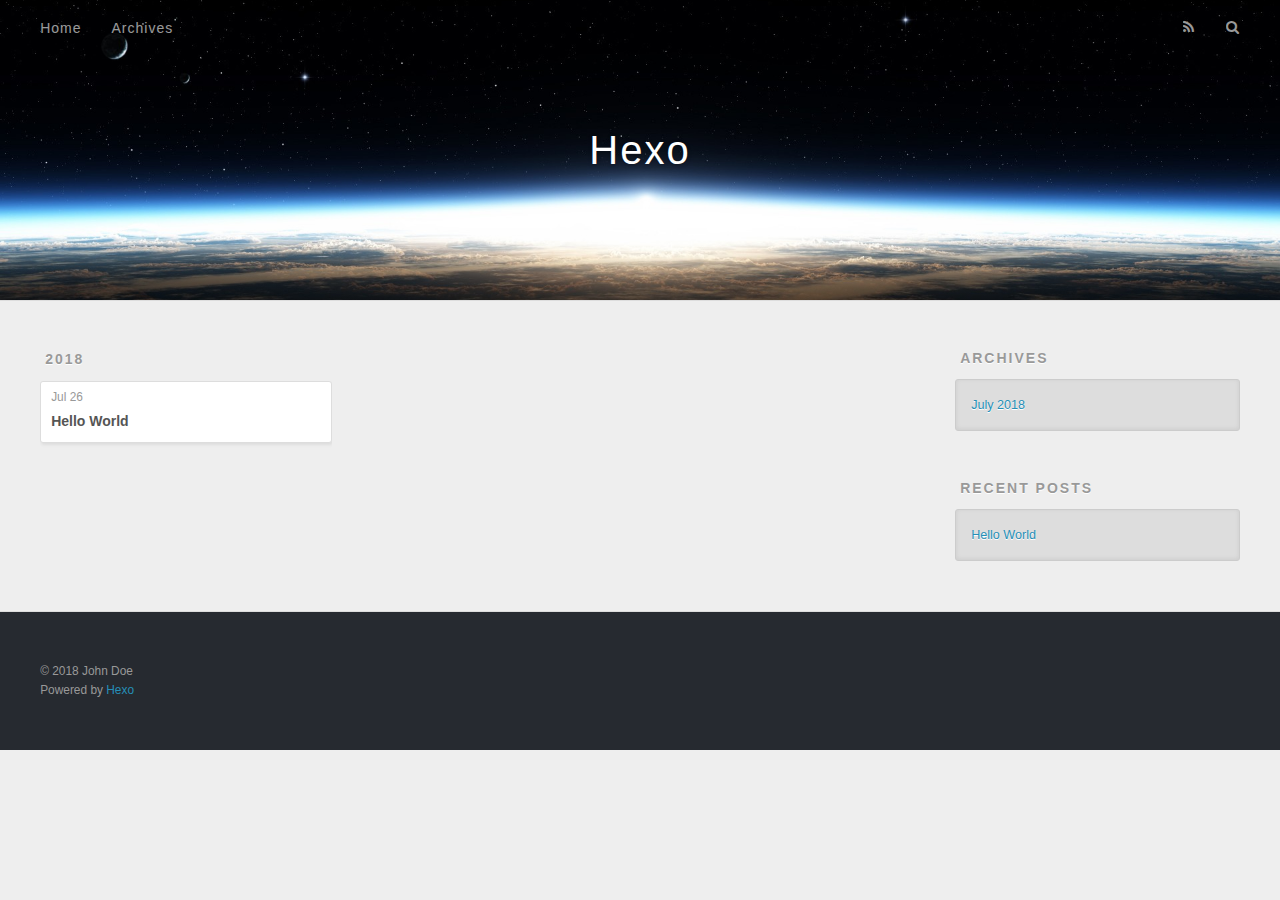
==== archives/index.html @ feec1587 "Site updated: 2018-07-26 15:42:51" ====
<!DOCTYPE html>
<html>
<head>
  <meta charset="utf-8">
  
  <title>Archives | Hexo</title>
  <meta name="viewport" content="width=device-width, initial-scale=1, maximum-scale=1">
  <meta property="og:type" content="website">
<meta property="og:title" content="Hexo">
<meta property="og:url" content="http://yoursite.com/archives/index.html">
<meta property="og:site_name" content="Hexo">
<meta property="og:locale" content="default">
<meta name="twitter:card" content="summary">
<meta name="twitter:title" content="Hexo">
  
    <link rel="alternate" href="/atom.xml" title="Hexo" type="application/atom+xml">
  
  
    <link rel="icon" href="/favicon.png">
  
  
    <link href="//fonts.googleapis.com/css?family=Source+Code+Pro" rel="stylesheet" type="text/css">
  
  <link rel="stylesheet" href="/css/style.css">
  

</head>

<body>
  <div id="container">
    <div id="wrap">
      <header id="header">
  <div id="banner"></div>
  <div id="header-outer" class="outer">
    <div id="header-title" class="inner">
      <h1 id="logo-wrap">
        <a href="/" id="logo">Hexo</a>
      </h1>
      
    </div>
    <div id="header-inner" class="inner">
      <nav id="main-nav">
        <a id="main-nav-toggle" class="nav-icon"></a>
        
          <a class="main-nav-link" href="/">Home</a>
        
          <a class="main-nav-link" href="/archives">Archives</a>
        
      </nav>
      <nav id="sub-nav">
        
          <a id="nav-rss-link" class="nav-icon" href="/atom.xml" title="RSS Feed"></a>
        
        <a id="nav-search-btn" class="nav-icon" title="Search"></a>
      </nav>
      <div id="search-form-wrap">
        <form action="//google.com/search" method="get" accept-charset="UTF-8" class="search-form"><input type="search" name="q" class="search-form-input" placeholder="Search"><button type="submit" class="search-form-submit">&#xF002;</button><input type="hidden" name="sitesearch" value="http://yoursite.com"></form>
      </div>
    </div>
  </div>
</header>
      <div class="outer">
        <section id="main">
  
  
    
    
      
      
      <section class="archives-wrap">
        <div class="archive-year-wrap">
          <a href="/archives/2018" class="archive-year">2018</a>
        </div>
        <div class="archives">
    
    <article class="archive-article archive-type-post">
  <div class="archive-article-inner">
    <header class="archive-article-header">
      <a href="/2018/07/26/hello-world/" class="archive-article-date">
  <time datetime="2018-07-26T07:34:41.655Z" itemprop="datePublished">Jul 26</time>
</a>
      
  
    <h1 itemprop="name">
      <a class="archive-article-title" href="/2018/07/26/hello-world/">Hello World</a>
    </h1>
  

    </header>
  </div>
</article>
  
  
    </div></section>
  

</section>
        
          <aside id="sidebar">
  
    

  
    

  
    
  
    
  <div class="widget-wrap">
    <h3 class="widget-title">Archives</h3>
    <div class="widget">
      <ul class="archive-list"><li class="archive-list-item"><a class="archive-list-link" href="/archives/2018/07/">July 2018</a></li></ul>
    </div>
  </div>


  
    
  <div class="widget-wrap">
    <h3 class="widget-title">Recent Posts</h3>
    <div class="widget">
      <ul>
        
          <li>
            <a href="/2018/07/26/hello-world/">Hello World</a>
          </li>
        
      </ul>
    </div>
  </div>

  
</aside>
        
      </div>
      <footer id="footer">
  
  <div class="outer">
    <div id="footer-info" class="inner">
      &copy; 2018 John Doe<br>
      Powered by <a href="http://hexo.io/" target="_blank">Hexo</a>
    </div>
  </div>
</footer>
    </div>
    <nav id="mobile-nav">
  
    <a href="/" class="mobile-nav-link">Home</a>
  
    <a href="/archives" class="mobile-nav-link">Archives</a>
  
</nav>
    

<script src="//ajax.googleapis.com/ajax/libs/jquery/2.0.3/jquery.min.js"></script>


  <link rel="stylesheet" href="/fancybox/jquery.fancybox.css">
  <script src="/fancybox/jquery.fancybox.pack.js"></script>


<script src="/js/script.js"></script>

  </div>
</body>
</html>
---- css/style.css ----
body {
  width: 100%;
}
body:before,
body:after {
  content: "";
  display: table;
}
body:after {
  clear: both;
}
html,
body,
div,
span,
applet,
object,
iframe,
h1,
h2,
h3,
h4,
h5,
h6,
p,
blockquote,
pre,
a,
abbr,
acronym,
address,
big,
cite,
code,
del,
dfn,
em,
img,
ins,
kbd,
q,
s,
samp,
small,
strike,
strong,
sub,
sup,
tt,
var,
dl,
dt,
dd,
ol,
ul,
li,
fieldset,
form,
label,
legend,
table,
caption,
tbody,
tfoot,
thead,
tr,
th,
td {
  margin: 0;
  padding: 0;
  border: 0;
  outline: 0;
  font-weight: inherit;
  font-style: inherit;
  font-family: inherit;
  font-size: 100%;
  vertical-align: baseline;
}
body {
  line-height: 1;
  color: #000;
  background: #fff;
}
ol,
ul {
  list-style: none;
}
table {
  border-collapse: separate;
  border-spacing: 0;
  vertical-align: middle;
}
caption,
th,
td {
  text-align: left;
  font-weight: normal;
  vertical-align: middle;
}
a img {
  border: none;
}
input,
button {
  margin: 0;
  padding: 0;
}
input::-moz-focus-inner,
button::-moz-focus-inner {
  border: 0;
  padding: 0;
}
@font-face {
  font-family: FontAwesome;
  font-style: normal;
  font-weight: normal;
  src: url("fonts/fontawesome-webfont.eot?v=#4.0.3");
  src: url("fonts/fontawesome-webfont.eot?#iefix&v=#4.0.3") format("embedded-opentype"), url("fonts/fontawesome-webfont.woff?v=#4.0.3") format("woff"), url("fonts/fontawesome-webfont.ttf?v=#4.0.3") format("truetype"), url("fonts/fontawesome-webfont.svg#fontawesomeregular?v=#4.0.3") format("svg");
}
html,
body,
#container {
  height: 100%;
}
body {
  background: #eee;
  font: 14px "Helvetica Neue", Helvetica, Arial, sans-serif;
  -webkit-text-size-adjust: 100%;
}
.outer {
  max-width: 1220px;
  margin: 0 auto;
  padding: 0 20px;
}
.outer:before,
.outer:after {
  content: "";
  display: table;
}
.outer:after {
  clear: both;
}
.inner {
  display: inline;
  float: left;
  width: 98.33333333333333%;
  margin: 0 0.833333333333333%;
}
.left,
.alignleft {
  float: left;
}
.right,
.alignright {
  float: right;
}
.clear {
  clear: both;
}
#container {
  position: relative;
}
.mobile-nav-on {
  overflow: hidden;
}
#wrap {
  height: 100%;
  width: 100%;
  position: absolute;
  top: 0;
  left: 0;
  -webkit-transition: 0.2s ease-out;
  -moz-transition: 0.2s ease-out;
  -ms-transition: 0.2s ease-out;
  transition: 0.2s ease-out;
  z-index: 1;
  background: #eee;
}
.mobile-nav-on #wrap {
  left: 280px;
}
@media screen and (min-width: 768px) {
  #main {
    display: inline;
    float: left;
    width: 73.33333333333333%;
    margin: 0 0.833333333333333%;
  }
}
.article-date,
.article-category-link,
.archive-year,
.widget-title {
  text-decoration: none;
  text-transform: uppercase;
  letter-spacing: 2px;
  color: #999;
  margin-bottom: 1em;
  margin-left: 5px;
  line-height: 1em;
  text-shadow: 0 1px #fff;
  font-weight: bold;
}
.article-inner,
.archive-article-inner {
  background: #fff;
  -webkit-box-shadow: 1px 2px 3px #ddd;
  box-shadow: 1px 2px 3px #ddd;
  border: 1px solid #ddd;
  border-radius: 3px;
}
.article-entry h1,
.widget h1 {
  font-size: 2em;
}
.article-entry h2,
.widget h2 {
  font-size: 1.5em;
}
.article-entry h3,
.widget h3 {
  font-size: 1.3em;
}
.article-entry h4,
.widget h4 {
  font-size: 1.2em;
}
.article-entry h5,
.widget h5 {
  font-size: 1em;
}
.article-entry h6,
.widget h6 {
  font-size: 1em;
  color: #999;
}
.article-entry hr,
.widget hr {
  border: 1px dashed #ddd;
}
.article-entry strong,
.widget strong {
  font-weight: bold;
}
.article-entry em,
.widget em,
.article-entry cite,
.widget cite {
  font-style: italic;
}
.article-entry sup,
.widget sup,
.article-entry sub,
.widget sub {
  font-size: 0.75em;
  line-height: 0;
  position: relative;
  vertical-align: baseline;
}
.article-entry sup,
.widget sup {
  top: -0.5em;
}
.article-entry sub,
.widget sub {
  bottom: -0.2em;
}
.article-entry small,
.widget small {
  font-size: 0.85em;
}
.article-entry acronym,
.widget acronym,
.article-entry abbr,
.widget abbr {
  border-bottom: 1px dotted;
}
.article-entry ul,
.widget ul,
.article-entry ol,
.widget ol,
.article-entry dl,
.widget dl {
  margin: 0 20px;
  line-height: 1.6em;
}
.article-entry ul ul,
.widget ul ul,
.article-entry ol ul,
.widget ol ul,
.article-entry ul ol,
.widget ul ol,
.article-entry ol ol,
.widget ol ol {
  margin-top: 0;
  margin-bottom: 0;
}
.article-entry ul,
.widget ul {
  list-style: disc;
}
.article-entry ol,
.widget ol {
  list-style: decimal;
}
.article-entry dt,
.widget dt {
  font-weight: bold;
}
#header {
  height: 300px;
  position: relative;
  border-bottom: 1px solid #ddd;
}
#header:before,
#header:after {
  content: "";
  position: absolute;
  left: 0;
  right: 0;
  height: 40px;
}
#header:before {
  top: 0;
  background: -webkit-linear-gradient(rgba(0,0,0,0.2), transparent);
  background: -moz-linear-gradient(rgba(0,0,0,0.2), transparent);
  background: -ms-linear-gradient(rgba(0,0,0,0.2), transparent);
  background: linear-gradient(rgba(0,0,0,0.2), transparent);
}
#header:after {
  bottom: 0;
  background: -webkit-linear-gradient(transparent, rgba(0,0,0,0.2));
  background: -moz-linear-gradient(transparent, rgba(0,0,0,0.2));
  background: -ms-linear-gradient(transparent, rgba(0,0,0,0.2));
  background: linear-gradient(transparent, rgba(0,0,0,0.2));
}
#header-outer {
  height: 100%;
  position: relative;
}
#header-inner {
  position: relative;
  overflow: hidden;
}
#banner {
  position: absolute;
  top: 0;
  left: 0;
  width: 100%;
  height: 100%;
  background: url("images/banner.jpg") center #000;
  -webkit-background-size: cover;
  -moz-background-size: cover;
  background-size: cover;
  z-index: -1;
}
#header-title {
  text-align: center;
  height: 40px;
  position: absolute;
  top: 50%;
  left: 0;
  margin-top: -20px;
}
#logo,
#subtitle {
  text-decoration: none;
  color: #fff;
  font-weight: 300;
  text-shadow: 0 1px 4px rgba(0,0,0,0.3);
}
#logo {
  font-size: 40px;
  line-height: 40px;
  letter-spacing: 2px;
}
#subtitle {
  font-size: 16px;
  line-height: 16px;
  letter-spacing: 1px;
}
#subtitle-wrap {
  margin-top: 16px;
}
#main-nav {
  float: left;
  margin-left: -15px;
}
.nav-icon,
.main-nav-link {
  float: left;
  color: #fff;
  opacity: 0.6;
  text-decoration: none;
  text-shadow: 0 1px rgba(0,0,0,0.2);
  -webkit-transition: opacity 0.2s;
  -moz-transition: opacity 0.2s;
  -ms-transition: opacity 0.2s;
  transition: opacity 0.2s;
  display: block;
  padding: 20px 15px;
}
.nav-icon:hover,
.main-nav-link:hover {
  opacity: 1;
}
.nav-icon {
  font-family: FontAwesome;
  text-align: center;
  font-size: 14px;
  width: 14px;
  height: 14px;
  padding: 20px 15px;
  position: relative;
  cursor: pointer;
}
.main-nav-link {
  font-weight: 300;
  letter-spacing: 1px;
}
@media screen and (max-width: 479px) {
  .main-nav-link {
    display: none;
  }
}
#main-nav-toggle {
  display: none;
}
#main-nav-toggle:before {
  content: "\f0c9";
}
@media screen and (max-width: 479px) {
  #main-nav-toggle {
    display: block;
  }
}
#sub-nav {
  float: right;
  margin-right: -15px;
}
#nav-rss-link:before {
  content: "\f09e";
}
#nav-search-btn:before {
  content: "\f002";
}
#search-form-wrap {
  position: absolute;
  top: 15px;
  width: 150px;
  height: 30px;
  right: -150px;
  opacity: 0;
  -webkit-transition: 0.2s ease-out;
  -moz-transition: 0.2s ease-out;
  -ms-transition: 0.2s ease-out;
  transition: 0.2s ease-out;
}
#search-form-wrap.on {
  opacity: 1;
  right: 0;
}
@media screen and (max-width: 479px) {
  #search-form-wrap {
    width: 100%;
    right: -100%;
  }
}
.search-form {
  position: absolute;
  top: 0;
  left: 0;
  right: 0;
  background: #fff;
  padding: 5px 15px;
  border-radius: 15px;
  -webkit-box-shadow: 0 0 10px rgba(0,0,0,0.3);
  box-shadow: 0 0 10px rgba(0,0,0,0.3);
}
.search-form-input {
  border: none;
  background: none;
  color: #555;
  width: 100%;
  font: 13px "Helvetica Neue", Helvetica, Arial, sans-serif;
  outline: none;
}
.search-form-input::-webkit-search-results-decoration,
.search-form-input::-webkit-search-cancel-button {
  -webkit-appearance: none;
}
.search-form-submit {
  position: absolute;
  top: 50%;
  right: 10px;
  margin-top: -7px;
  font: 13px FontAwesome;
  border: none;
  background: none;
  color: #bbb;
  cursor: pointer;
}
.search-form-submit:hover,
.search-form-submit:focus {
  color: #777;
}
.article {
  margin: 50px 0;
}
.article-inner {
  overflow: hidden;
}
.article-meta:before,
.article-meta:after {
  content: "";
  display: table;
}
.article-meta:after {
  clear: both;
}
.article-date {
  float: left;
}
.article-category {
  float: left;
  line-height: 1em;
  color: #ccc;
  text-shadow: 0 1px #fff;
  margin-left: 8px;
}
.article-category:before {
  content: "\2022";
}
.article-category-link {
  margin: 0 12px 1em;
}
.article-header {
  padding: 20px 20px 0;
}
.article-title {
  text-decoration: none;
  font-size: 2em;
  font-weight: bold;
  color: #555;
  line-height: 1.1em;
  -webkit-transition: color 0.2s;
  -moz-transition: color 0.2s;
  -ms-transition: color 0.2s;
  transition: color 0.2s;
}
a.article-title:hover {
  color: #258fb8;
}
.article-entry {
  color: #555;
  padding: 0 20px;
}
.article-entry:before,
.article-entry:after {
  content: "";
  display: table;
}
.article-entry:after {
  clear: both;
}
.article-entry p,
.article-entry table {
  line-height: 1.6em;
  margin: 1.6em 0;
}
.article-entry h1,
.article-entry h2,
.article-entry h3,
.article-entry h4,
.article-entry h5,
.article-entry h6 {
  font-weight: bold;
}
.article-entry h1,
.article-entry h2,
.article-entry h3,
.article-entry h4,
.article-entry h5,
.article-entry h6 {
  line-height: 1.1em;
  margin: 1.1em 0;
}
.article-entry a {
  color: #258fb8;
  text-decoration: none;
}
.article-entry a:hover {
  text-decoration: underline;
}
.article-entry ul,
.article-entry ol,
.article-entry dl {
  margin-top: 1.6em;
  margin-bottom: 1.6em;
}
.article-entry img,
.article-entry video {
  max-width: 100%;
  height: auto;
  display: block;
  margin: auto;
}
.article-entry iframe {
  border: none;
}
.article-entry table {
  width: 100%;
  border-collapse: collapse;
  border-spacing: 0;
}
.article-entry th {
  font-weight: bold;
  border-bottom: 3px solid #ddd;
  padding-bottom: 0.5em;
}
.article-entry td {
  border-bottom: 1px solid #ddd;
  padding: 10px 0;
}
.article-entry blockquote {
  font-family: Georgia, "Times New Roman", serif;
  font-size: 1.4em;
  margin: 1.6em 20px;
  text-align: center;
}
.article-entry blockquote footer {
  font-size: 14px;
  margin: 1.6em 0;
  font-family: "Helvetica Neue", Helvetica, Arial, sans-serif;
}
.article-entry blockquote footer cite:before {
  content: "—";
  padding: 0 0.5em;
}
.article-entry .pullquote {
  text-align: left;
  width: 45%;
  margin: 0;
}
.article-entry .pullquote.left {
  margin-left: 0.5em;
  margin-right: 1em;
}
.article-entry .pullquote.right {
  margin-right: 0.5em;
  margin-left: 1em;
}
.article-entry .caption {
  color: #999;
  display: block;
  font-size: 0.9em;
  margin-top: 0.5em;
  position: relative;
  text-align: center;
}
.article-entry .video-container {
  position: relative;
  padding-top: 56.25%;
  height: 0;
  overflow: hidden;
}
.article-entry .video-container iframe,
.article-entry .video-container object,
.article-entry .video-container embed {
  position: absolute;
  top: 0;
  left: 0;
  width: 100%;
  height: 100%;
  margin-top: 0;
}
.article-more-link a {
  display: inline-block;
  line-height: 1em;
  padding: 6px 15px;
  border-radius: 15px;
  background: #eee;
  color: #999;
  text-shadow: 0 1px #fff;
  text-decoration: none;
}
.article-more-link a:hover {
  background: #258fb8;
  color: #fff;
  text-decoration: none;
  text-shadow: 0 1px #1e7293;
}
.article-footer {
  font-size: 0.85em;
  line-height: 1.6em;
  border-top: 1px solid #ddd;
  padding-top: 1.6em;
  margin: 0 20px 20px;
}
.article-footer:before,
.article-footer:after {
  content: "";
  display: table;
}
.article-footer:after {
  clear: both;
}
.article-footer a {
  color: #999;
  text-decoration: none;
}
.article-footer a:hover {
  color: #555;
}
.article-tag-list-item {
  float: left;
  margin-right: 10px;
}
.article-tag-list-link:before {
  content: "#";
}
.article-comment-link {
  float: right;
}
.article-comment-link:before {
  content: "\f075";
  font-family: FontAwesome;
  padding-right: 8px;
}
.article-share-link {
  cursor: pointer;
  float: right;
  margin-left: 20px;
}
.article-share-link:before {
  content: "\f064";
  font-family: FontAwesome;
  padding-right: 6px;
}
#article-nav {
  position: relative;
}
#article-nav:before,
#article-nav:after {
  content: "";
  display: table;
}
#article-nav:after {
  clear: both;
}
@media screen and (min-width: 768px) {
  #article-nav {
    margin: 50px 0;
  }
  #article-nav:before {
    width: 8px;
    height: 8px;
    position: absolute;
    top: 50%;
    left: 50%;
    margin-top: -4px;
    margin-left: -4px;
    content: "";
    border-radius: 50%;
    background: #ddd;
    -webkit-box-shadow: 0 1px 2px #fff;
    box-shadow: 0 1px 2px #fff;
  }
}
.article-nav-link-wrap {
  text-decoration: none;
  text-shadow: 0 1px #fff;
  color: #999;
  -webkit-box-sizing: border-box;
  -moz-box-sizing: border-box;
  box-sizing: border-box;
  margin-top: 50px;
  text-align: center;
  display: block;
}
.article-nav-link-wrap:hover {
  color: #555;
}
@media screen and (min-width: 768px) {
  .article-nav-link-wrap {
    width: 50%;
    margin-top: 0;
  }
}
@media screen and (min-width: 768px) {
  #article-nav-newer {
    float: left;
    text-align: right;
    padding-right: 20px;
  }
}
@media screen and (min-width: 768px) {
  #article-nav-older {
    float: right;
    text-align: left;
    padding-left: 20px;
  }
}
.article-nav-caption {
  text-transform: uppercase;
  letter-spacing: 2px;
  color: #ddd;
  line-height: 1em;
  font-weight: bold;
}
#article-nav-newer .article-nav-caption {
  margin-right: -2px;
}
.article-nav-title {
  font-size: 0.85em;
  line-height: 1.6em;
  margin-top: 0.5em;
}
.article-share-box {
  position: absolute;
  display: none;
  background: #fff;
  -webkit-box-shadow: 1px 2px 10px rgba(0,0,0,0.2);
  box-shadow: 1px 2px 10px rgba(0,0,0,0.2);
  border-radius: 3px;
  margin-left: -145px;
  overflow: hidden;
  z-index: 1;
}
.article-share-box.on {
  display: block;
}
.article-share-input {
  width: 100%;
  background: none;
  -webkit-box-sizing: border-box;
  -moz-box-sizing: border-box;
  box-sizing: border-box;
  font: 14px "Helvetica Neue", Helvetica, Arial, sans-serif;
  padding: 0 15px;
  color: #555;
  outline: none;
  border: 1px solid #ddd;
  border-radius: 3px 3px 0 0;
  height: 36px;
  line-height: 36px;
}
.article-share-links {
  background: #eee;
}
.article-share-links:before,
.article-share-links:after {
  content: "";
  display: table;
}
.article-share-links:after {
  clear: both;
}
.article-share-twitter,
.article-share-facebook,
.article-share-pinterest,
.article-share-google {
  width: 50px;
  height: 36px;
  display: block;
  float: left;
  position: relative;
  color: #999;
  text-shadow: 0 1px #fff;
}
.article-share-twitter:before,
.article-share-facebook:before,
.article-share-pinterest:before,
.article-share-google:before {
  font-size: 20px;
  font-family: FontAwesome;
  width: 20px;
  height: 20px;
  position: absolute;
  top: 50%;
  left: 50%;
  margin-top: -10px;
  margin-left: -10px;
  text-align: center;
}
.article-share-twitter:hover,
.article-share-facebook:hover,
.article-share-pinterest:hover,
.article-share-google:hover {
  color: #fff;
}
.article-share-twitter:before {
  content: "\f099";
}
.article-share-twitter:hover {
  background: #00aced;
  text-shadow: 0 1px #008abe;
}
.article-share-facebook:before {
  content: "\f09a";
}
.article-share-facebook:hover {
  background: #3b5998;
  text-shadow: 0 1px #2f477a;
}
.article-share-pinterest:before {
  content: "\f0d2";
}
.article-share-pinterest:hover {
  background: #cb2027;
  text-shadow: 0 1px #a21a1f;
}
.article-share-google:before {
  content: "\f0d5";
}
.article-share-google:hover {
  background: #dd4b39;
  text-shadow: 0 1px #be3221;
}
.article-gallery {
  background: #000;
  position: relative;
}
.article-gallery-photos {
  position: relative;
  overflow: hidden;
}
.article-gallery-img {
  display: none;
  max-width: 100%;
}
.article-gallery-img:first-child {
  display: block;
}
.article-gallery-img.loaded {
  position: absolute;
  display: block;
}
.article-gallery-img img {
  display: block;
  max-width: 100%;
  margin: 0 auto;
}
#comments {
  background: #fff;
  -webkit-box-shadow: 1px 2px 3px #ddd;
  box-shadow: 1px 2px 3px #ddd;
  padding: 20px;
  border: 1px solid #ddd;
  border-radius: 3px;
  margin: 50px 0;
}
#comments a {
  color: #258fb8;
}
.archives-wrap {
  margin: 50px 0;
}
.archives:before,
.archives:after {
  content: "";
  display: table;
}
.archives:after {
  clear: both;
}
.archive-year-wrap {
  margin-bottom: 1em;
}
.archives {
  -webkit-column-gap: 10px;
  -moz-column-gap: 10px;
  column-gap: 10px;
}
@media screen and (min-width: 480px) and (max-width: 767px) {
  .archives {
    -webkit-column-count: 2;
    -moz-column-count: 2;
    column-count: 2;
  }
}
@media screen and (min-width: 768px) {
  .archives {
    -webkit-column-count: 3;
    -moz-column-count: 3;
    column-count: 3;
  }
}
.archive-article {
  -webkit-column-break-inside: avoid;
  page-break-inside: avoid;
  overflow: hidden;
  break-inside: avoid-column;
}
.archive-article-inner {
  padding: 10px;
  margin-bottom: 15px;
}
.archive-article-title {
  text-decoration: none;
  font-weight: bold;
  color: #555;
  -webkit-transition: color 0.2s;
  -moz-transition: color 0.2s;
  -ms-transition: color 0.2s;
  transition: color 0.2s;
  line-height: 1.6em;
}
.archive-article-title:hover {
  color: #258fb8;
}
.archive-article-footer {
  margin-top: 1em;
}
.archive-article-date {
  color: #999;
  text-decoration: none;
  font-size: 0.85em;
  line-height: 1em;
  margin-bottom: 0.5em;
  display: block;
}
#page-nav {
  margin: 50px auto;
  background: #fff;
  -webkit-box-shadow: 1px 2px 3px #ddd;
  box-shadow: 1px 2px 3px #ddd;
  border: 1px solid #ddd;
  border-radius: 3px;
  text-align: center;
  color: #999;
  overflow: hidden;
}
#page-nav:before,
#page-nav:after {
  content: "";
  display: table;
}
#page-nav:after {
  clear: both;
}
#page-nav a,
#page-nav span {
  padding: 10px 20px;
  line-height: 1;
  height: 2ex;
}
#page-nav a {
  color: #999;
  text-decoration: none;
}
#page-nav a:hover {
  background: #999;
  color: #fff;
}
#page-nav .prev {
  float: left;
}
#page-nav .next {
  float: right;
}
#page-nav .page-number {
  display: inline-block;
}
@media screen and (max-width: 479px) {
  #page-nav .page-number {
    display: none;
  }
}
#page-nav .current {
  color: #555;
  font-weight: bold;
}
#page-nav .space {
  color: #ddd;
}
#footer {
  background: #262a30;
  padding: 50px 0;
  border-top: 1px solid #ddd;
  color: #999;
}
#footer a {
  color: #258fb8;
  text-decoration: none;
}
#footer a:hover {
  text-decoration: underline;
}
#footer-info {
  line-height: 1.6em;
  font-size: 0.85em;
}
.article-entry pre,
.article-entry .highlight {
  background: #2d2d2d;
  margin: 0 -20px;
  padding: 15px 20px;
  border-style: solid;
  border-color: #ddd;
  border-width: 1px 0;
  overflow: auto;
  color: #ccc;
  line-height: 22.400000000000002px;
}
.article-entry .highlight .gutter pre,
.article-entry .gist .gist-file .gist-data .line-numbers {
  color: #666;
  font-size: 0.85em;
}
.article-entry pre,
.article-entry code {
  font-family: "Source Code Pro", Consolas, Monaco, Menlo, Consolas, monospace;
}
.article-entry code {
  background: #eee;
  text-shadow: 0 1px #fff;
  padding: 0 0.3em;
}
.article-entry pre code {
  background: none;
  text-shadow: none;
  padding: 0;
}
.article-entry .highlight pre {
  border: none;
  margin: 0;
  padding: 0;
}
.article-entry .highlight table {
  margin: 0;
  width: auto;
}
.article-entry .highlight td {
  border: none;
  padding: 0;
}
.article-entry .highlight figcaption {
  font-size: 0.85em;
  color: #999;
  line-height: 1em;
  margin-bottom: 1em;
}
.article-entry .highlight figcaption:before,
.article-entry .highlight figcaption:after {
  content: "";
  display: table;
}
.article-entry .highlight figcaption:after {
  clear: both;
}
.article-entry .highlight figcaption a {
  float: right;
}
.article-entry .highlight .gutter pre {
  text-align: right;
  padding-right: 20px;
}
.article-entry .highlight .line {
  height: 22.400000000000002px;
}
.article-entry .highlight .line.marked {
  background: #515151;
}
.article-entry .gist {
  margin: 0 -20px;
  border-style: solid;
  border-color: #ddd;
  border-width: 1px 0;
  background: #2d2d2d;
  padding: 15px 20px 15px 0;
}
.article-entry .gist .gist-file {
  border: none;
  font-family: "Source Code Pro", Consolas, Monaco, Menlo, Consolas, monospace;
  margin: 0;
}
.article-entry .gist .gist-file .gist-data {
  background: none;
  border: none;
}
.article-entry .gist .gist-file .gist-data .line-numbers {
  background: none;
  border: none;
  padding: 0 20px 0 0;
}
.article-entry .gist .gist-file .gist-data .line-data {
  padding: 0 !important;
}
.article-entry .gist .gist-file .highlight {
  margin: 0;
  padding: 0;
  border: none;
}
.article-entry .gist .gist-file .gist-meta {
  background: #2d2d2d;
  color: #999;
  font: 0.85em "Helvetica Neue", Helvetica, Arial, sans-serif;
  text-shadow: 0 0;
  padding: 0;
  margin-top: 1em;
  margin-left: 20px;
}
.article-entry .gist .gist-file .gist-meta a {
  color: #258fb8;
  font-weight: normal;
}
.article-entry .gist .gist-file .gist-meta a:hover {
  text-decoration: underline;
}
pre .comment,
pre .title {
  color: #999;
}
pre .variable,
pre .attribute,
pre .tag,
pre .regexp,
pre .ruby .constant,
pre .xml .tag .title,
pre .xml .pi,
pre .xml .doctype,
pre .html .doctype,
pre .css .id,
pre .css .class,
pre .css .pseudo {
  color: #f2777a;
}
pre .number,
pre .preprocessor,
pre .built_in,
pre .literal,
pre .params,
pre .constant {
  color: #f99157;
}
pre .class,
pre .ruby .class .title,
pre .css .rules .attribute {
  color: #9c9;
}
pre .string,
pre .value,
pre .inheritance,
pre .header,
pre .ruby .symbol,
pre .xml .cdata {
  color: #9c9;
}
pre .css .hexcolor {
  color: #6cc;
}
pre .function,
pre .python .decorator,
pre .python .title,
pre .ruby .function .title,
pre .ruby .title .keyword,
pre .perl .sub,
pre .javascript .title,
pre .coffeescript .title {
  color: #69c;
}
pre .keyword,
pre .javascript .function {
  color: #c9c;
}
@media screen and (max-width: 479px) {
  #mobile-nav {
    position: absolute;
    top: 0;
    left: 0;
    width: 280px;
    height: 100%;
    background: #191919;
    border-right: 1px solid #fff;
  }
}
@media screen and (max-width: 479px) {
  .mobile-nav-link {
    display: block;
    color: #999;
    text-decoration: none;
    padding: 15px 20px;
    font-weight: bold;
  }
  .mobile-nav-link:hover {
    color: #fff;
  }
}
@media screen and (min-width: 768px) {
  #sidebar {
    display: inline;
    float: left;
    width: 23.333333333333332%;
    margin: 0 0.833333333333333%;
  }
}
.widget-wrap {
  margin: 50px 0;
}
.widget {
  color: #777;
  text-shadow: 0 1px #fff;
  background: #ddd;
  -webkit-box-shadow: 0 -1px 4px #ccc inset;
  box-shadow: 0 -1px 4px #ccc inset;
  border: 1px solid #ccc;
  padding: 15px;
  border-radius: 3px;
}
.widget a {
  color: #258fb8;
  text-decoration: none;
}
.widget a:hover {
  text-decoration: underline;
}
.widget ul ul,
.widget ol ul,
.widget dl ul,
.widget ul ol,
.widget ol ol,
.widget dl ol,
.widget ul dl,
.widget ol dl,
.widget dl dl {
  margin-left: 15px;
  list-style: disc;
}
.widget {
  line-height: 1.6em;
  word-wrap: break-word;
  font-size: 0.9em;
}
.widget ul,
.widget ol {
  list-style: none;
  margin: 0;
}
.widget ul ul,
.widget ol ul,
.widget ul ol,
.widget ol ol {
  margin: 0 20px;
}
.widget ul ul,
.widget ol ul {
  list-style: disc;
}
.widget ul ol,
.widget ol ol {
  list-style: decimal;
}
.category-list-count,
.tag-list-count,
.archive-list-count {
  padding-left: 5px;
  color: #999;
  font-size: 0.85em;
}
.category-list-count:before,
.tag-list-count:before,
.archive-list-count:before {
  content: "(";
}
.category-list-count:after,
.tag-list-count:after,
.archive-list-count:after {
  content: ")";
}
.tagcloud a {
  margin-right: 5px;
  display: inline-block;
}
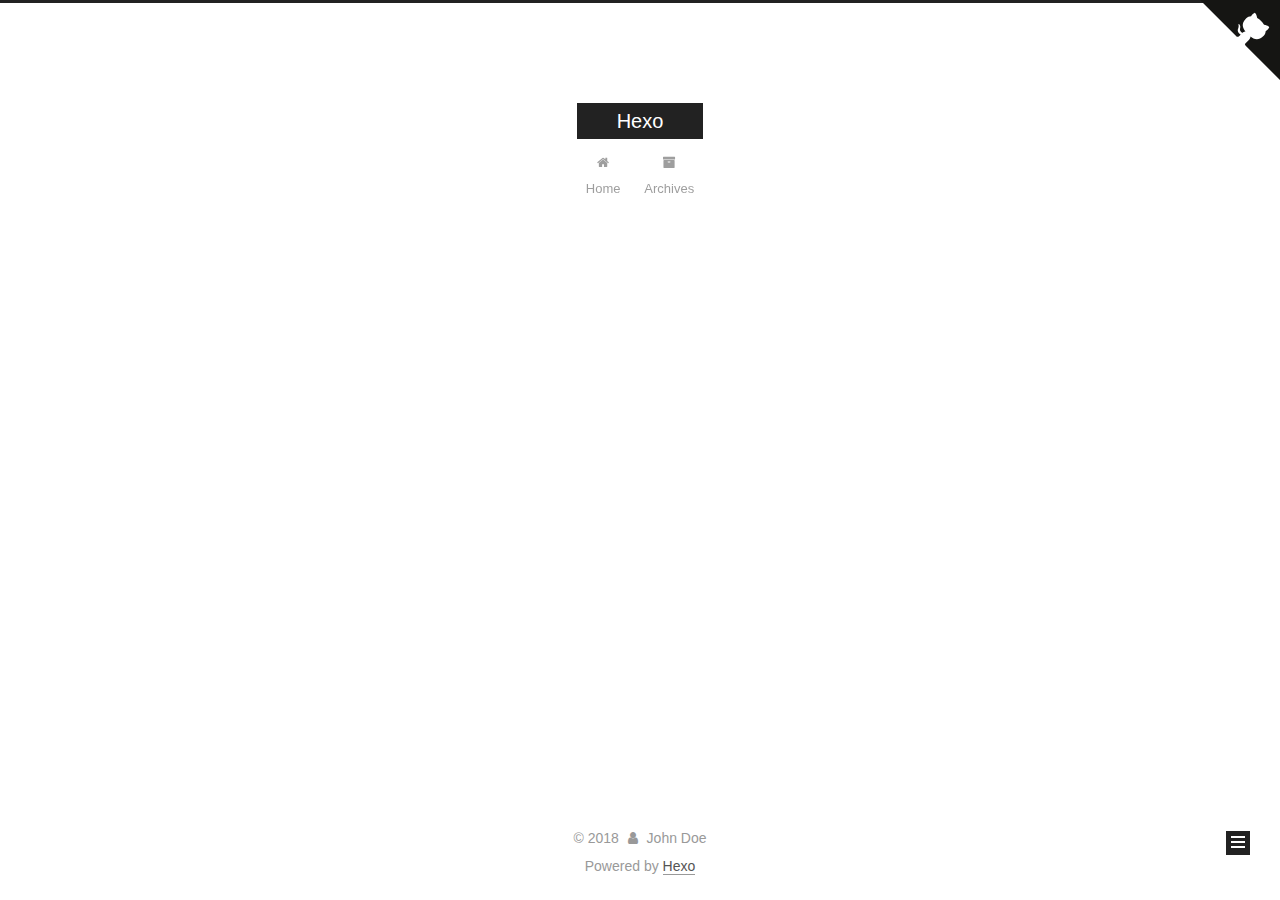
==== commit 5187f007: "Site updated: 2018-07-26 19:06:06" ====
--- a/archives/index.html
+++ b/archives/index.html
@@ -1,167 +1,550 @@
 <!DOCTYPE html>
-<html>
+
+
+
+  
+
+
+<html class="theme-next muse use-motion" lang="">
 <head>
-  <meta charset="utf-8">
-  
-  <title>Archives | Hexo</title>
-  <meta name="viewport" content="width=device-width, initial-scale=1, maximum-scale=1">
-  <meta property="og:type" content="website">
+  <meta charset="UTF-8"/>
+<meta http-equiv="X-UA-Compatible" content="IE=edge" />
+<meta name="viewport" content="width=device-width, initial-scale=1, maximum-scale=1"/>
+<meta name="theme-color" content="#222">
+
+
+
+
+
+
+
+
+
+<meta http-equiv="Cache-Control" content="no-transform" />
+<meta http-equiv="Cache-Control" content="no-siteapp" />
+
+
+
+
+
+
+
+
+
+
+
+
+
+
+
+
+  
+  
+  <link href="/lib/fancybox/source/jquery.fancybox.css?v=2.1.5" rel="stylesheet" type="text/css" />
+
+
+
+
+
+
+
+<link href="/lib/font-awesome/css/font-awesome.min.css?v=4.6.2" rel="stylesheet" type="text/css" />
+
+<link href="/css/main.css?v=5.1.4" rel="stylesheet" type="text/css" />
+
+
+  <link rel="apple-touch-icon" sizes="180x180" href="/images/apple-touch-icon-next.png?v=5.1.4">
+
+
+  <link rel="icon" type="image/png" sizes="32x32" href="/images/favicon-32x32-next.png?v=5.1.4">
+
+
+  <link rel="icon" type="image/png" sizes="16x16" href="/images/favicon-16x16-next.png?v=5.1.4">
+
+
+  <link rel="mask-icon" href="/images/logo.svg?v=5.1.4" color="#222">
+
+
+
+
+
+  <meta name="keywords" content="Hexo, NexT" />
+
+
+
+
+
+
+
+
+
+
+<meta property="og:type" content="website">
 <meta property="og:title" content="Hexo">
 <meta property="og:url" content="http://yoursite.com/archives/index.html">
 <meta property="og:site_name" content="Hexo">
 <meta property="og:locale" content="default">
 <meta name="twitter:card" content="summary">
 <meta name="twitter:title" content="Hexo">
-  
-    <link rel="alternate" href="/atom.xml" title="Hexo" type="application/atom+xml">
-  
-  
-    <link rel="icon" href="/favicon.png">
-  
-  
-    <link href="//fonts.googleapis.com/css?family=Source+Code+Pro" rel="stylesheet" type="text/css">
-  
-  <link rel="stylesheet" href="/css/style.css">
-  
+
+
+
+<script type="text/javascript" id="hexo.configurations">
+  var NexT = window.NexT || {};
+  var CONFIG = {
+    root: '/',
+    scheme: 'Muse',
+    version: '5.1.4',
+    sidebar: {"position":"left","display":"post","offset":12,"b2t":false,"scrollpercent":false,"onmobile":false},
+    fancybox: true,
+    tabs: true,
+    motion: {"enable":true,"async":false,"transition":{"post_block":"fadeIn","post_header":"slideDownIn","post_body":"slideDownIn","coll_header":"slideLeftIn","sidebar":"slideUpIn"}},
+    duoshuo: {
+      userId: '0',
+      author: 'Author'
+    },
+    algolia: {
+      applicationID: '',
+      apiKey: '',
+      indexName: '',
+      hits: {"per_page":10},
+      labels: {"input_placeholder":"Search for Posts","hits_empty":"We didn't find any results for the search: ${query}","hits_stats":"${hits} results found in ${time} ms"}
+    }
+  };
+</script>
+
+
+
+  <link rel="canonical" href="http://yoursite.com/archives/"/>
+
+
+
+
+
+  <title>Archive | Hexo</title>
+  
+
+
+
+
+
+
+
 
 </head>
 
-<body>
-  <div id="container">
-    <div id="wrap">
-      <header id="header">
-  <div id="banner"></div>
-  <div id="header-outer" class="outer">
-    <div id="header-title" class="inner">
-      <h1 id="logo-wrap">
-        <a href="/" id="logo">Hexo</a>
-      </h1>
-      
+<body itemscope itemtype="http://schema.org/WebPage" lang="default">
+
+  
+  
+    
+  
+
+  <div class="container sidebar-position-left page-archive">
+    <div class="headband"></div>
+    <a href="https://github.com/yiminzheng" class="github-corner" aria-label="View source on Github"><svg width="80" height="80" viewBox="0 0 250 250" style="fill:#151513; color:#fff; position: absolute; top: 0; border: 0; right: 0;" aria-hidden="true"><path d="M0,0 L115,115 L130,115 L142,142 L250,250 L250,0 Z"></path><path d="M128.3,109.0 C113.8,99.7 119.0,89.6 119.0,89.6 C122.0,82.7 120.5,78.6 120.5,78.6 C119.2,72.0 123.4,76.3 123.4,76.3 C127.3,80.9 125.5,87.3 125.5,87.3 C122.9,97.6 130.6,101.9 134.4,103.2" fill="currentColor" style="transform-origin: 130px 106px;" class="octo-arm"></path><path d="M115.0,115.0 C114.9,115.1 118.7,116.5 119.8,115.4 L133.7,101.6 C136.9,99.2 139.9,98.4 142.2,98.6 C133.8,88.0 127.5,74.4 143.8,58.0 C148.5,53.4 154.0,51.2 159.7,51.0 C160.3,49.4 163.2,43.6 171.4,40.1 C171.4,40.1 176.1,42.5 178.8,56.2 C183.1,58.6 187.2,61.8 190.9,65.4 C194.5,69.0 197.7,73.2 200.1,77.6 C213.8,80.2 216.3,84.9 216.3,84.9 C212.7,93.1 206.9,96.0 205.4,96.6 C205.1,102.4 203.0,107.8 198.3,112.5 C181.9,128.9 168.3,122.5 157.7,114.1 C157.9,116.9 156.7,120.9 152.7,124.9 L141.0,136.5 C139.8,137.7 141.6,141.9 141.8,141.8 Z" fill="currentColor" class="octo-body"></path></svg></a><style>.github-corner:hover .octo-arm{animation:octocat-wave 560ms ease-in-out}@keyframes octocat-wave{0%,100%{transform:rotate(0)}20%,60%{transform:rotate(-25deg)}40%,80%{transform:rotate(10deg)}}@media (max-width:500px){.github-corner:hover .octo-arm{animation:none}.github-corner .octo-arm{animation:octocat-wave 560ms ease-in-out}}</style>
+
+    <header id="header" class="header" itemscope itemtype="http://schema.org/WPHeader">
+      <div class="header-inner"><div class="site-brand-wrapper">
+  <div class="site-meta ">
+    
+
+    <div class="custom-logo-site-title">
+      <a href="/"  class="brand" rel="start">
+        <span class="logo-line-before"><i></i></span>
+        <span class="site-title">Hexo</span>
+        <span class="logo-line-after"><i></i></span>
+      </a>
     </div>
-    <div id="header-inner" class="inner">
-      <nav id="main-nav">
-        <a id="main-nav-toggle" class="nav-icon"></a>
-        
-          <a class="main-nav-link" href="/">Home</a>
-        
-          <a class="main-nav-link" href="/archives">Archives</a>
-        
-      </nav>
-      <nav id="sub-nav">
-        
-          <a id="nav-rss-link" class="nav-icon" href="/atom.xml" title="RSS Feed"></a>
-        
-        <a id="nav-search-btn" class="nav-icon" title="Search"></a>
-      </nav>
-      <div id="search-form-wrap">
-        <form action="//google.com/search" method="get" accept-charset="UTF-8" class="search-form"><input type="search" name="q" class="search-form-input" placeholder="Search"><button type="submit" class="search-form-submit">&#xF002;</button><input type="hidden" name="sitesearch" value="http://yoursite.com"></form>
+      
+        <p class="site-subtitle"></p>
+      
+  </div>
+
+  <div class="site-nav-toggle">
+    <button>
+      <span class="btn-bar"></span>
+      <span class="btn-bar"></span>
+      <span class="btn-bar"></span>
+    </button>
+  </div>
+</div>
+
+<nav class="site-nav">
+  
+
+  
+    <ul id="menu" class="menu">
+      
+        
+        <li class="menu-item menu-item-home">
+          <a href="/" rel="section">
+            
+              <i class="menu-item-icon fa fa-fw fa-home"></i> <br />
+            
+            Home
+          </a>
+        </li>
+      
+        
+        <li class="menu-item menu-item-archives">
+          <a href="/archives/" rel="section">
+            
+              <i class="menu-item-icon fa fa-fw fa-archive"></i> <br />
+            
+            Archives
+          </a>
+        </li>
+      
+
+      
+    </ul>
+  
+
+  
+</nav>
+
+
+
+ </div>
+    </header>
+
+    <main id="main" class="main">
+      <div class="main-inner">
+        <div class="content-wrap">
+          <div id="content" class="content">
+            
+
+  
+  
+  
+  <div class="post-block archive">
+    <div id="posts" class="posts-collapse">
+      <span class="archive-move-on"></span>
+
+      <span class="archive-page-counter">
+        
+        
+        
+          
+        
+        Um..! 1 post. Keep on posting.
+      </span>
+
+      
+
+        
+        
+        
+
+        
+          
+          <div class="collection-title">
+            <h1 class="archive-year" id="archive-year-2018">2018</h1>
+          </div>
+        
+        
+
+        
+
+  <article class="post post-type-normal" itemscope itemtype="http://schema.org/Article">
+    <header class="post-header">
+
+      <h2 class="post-title">
+        
+            <a class="post-title-link" href="/2018/07/26/hello-world/" itemprop="url">
+              
+                <span itemprop="name">Hello World</span>
+              
+            </a>
+        
+      </h2>
+
+      <div class="post-meta">
+        <time class="post-time" itemprop="dateCreated"
+              datetime="2018-07-26T15:34:41+08:00"
+              content="2018-07-26" >
+          07-26
+        </time>
       </div>
+
+    </header>
+  </article>
+
+
+
+      
+
     </div>
   </div>
-</header>
-      <div class="outer">
-        <section id="main">
-  
-  
-    
-    
-      
-      
-      <section class="archives-wrap">
-        <div class="archive-year-wrap">
-          <a href="/archives/2018" class="archive-year">2018</a>
+  
+  
+  
+
+  
+
+
+
+          </div>
+          
+
+
+          
+
         </div>
-        <div class="archives">
-    
-    <article class="archive-article archive-type-post">
-  <div class="archive-article-inner">
-    <header class="archive-article-header">
-      <a href="/2018/07/26/hello-world/" class="archive-article-date">
-  <time datetime="2018-07-26T07:34:41.655Z" itemprop="datePublished">Jul 26</time>
-</a>
-      
-  
-    <h1 itemprop="name">
-      <a class="archive-article-title" href="/2018/07/26/hello-world/">Hello World</a>
-    </h1>
-  
-
-    </header>
-  </div>
-</article>
-  
-  
-    </div></section>
-  
-
-</section>
-        
-          <aside id="sidebar">
-  
-    
-
-  
-    
-
-  
-    
-  
-    
-  <div class="widget-wrap">
-    <h3 class="widget-title">Archives</h3>
-    <div class="widget">
-      <ul class="archive-list"><li class="archive-list-item"><a class="archive-list-link" href="/archives/2018/07/">July 2018</a></li></ul>
+        
+          
+  
+  <div class="sidebar-toggle">
+    <div class="sidebar-toggle-line-wrap">
+      <span class="sidebar-toggle-line sidebar-toggle-line-first"></span>
+      <span class="sidebar-toggle-line sidebar-toggle-line-middle"></span>
+      <span class="sidebar-toggle-line sidebar-toggle-line-last"></span>
     </div>
   </div>
 
-
-  
+  <aside id="sidebar" class="sidebar">
     
-  <div class="widget-wrap">
-    <h3 class="widget-title">Recent Posts</h3>
-    <div class="widget">
-      <ul>
-        
-          <li>
-            <a href="/2018/07/26/hello-world/">Hello World</a>
-          </li>
-        
-      </ul>
+    <div class="sidebar-inner">
+
+      
+
+      
+
+      <section class="site-overview-wrap sidebar-panel sidebar-panel-active">
+        <div class="site-overview">
+          <div class="site-author motion-element" itemprop="author" itemscope itemtype="http://schema.org/Person">
+            
+              <p class="site-author-name" itemprop="name">John Doe</p>
+              <p class="site-description motion-element" itemprop="description"></p>
+          </div>
+
+          <nav class="site-state motion-element">
+
+            
+              <div class="site-state-item site-state-posts">
+              
+                <a href="/archives/">
+              
+                  <span class="site-state-item-count">1</span>
+                  <span class="site-state-item-name">posts</span>
+                </a>
+              </div>
+            
+
+            
+
+            
+
+          </nav>
+
+          
+
+          
+
+          
+          
+
+          
+          
+
+          
+
+        </div>
+      </section>
+
+      
+
+      
+
     </div>
+  </aside>
+
+
+        
+      </div>
+    </main>
+
+    <footer id="footer" class="footer">
+      <div class="footer-inner">
+        <div class="copyright">&copy; <span itemprop="copyrightYear">2018</span>
+  <span class="with-love">
+    <i class="fa fa-user"></i>
+  </span>
+  <span class="author" itemprop="copyrightHolder">John Doe</span>
+
+  
+</div>
+
+
+  <div class="powered-by">Powered by <a class="theme-link" target="_blank" href="https://hexo.io">Hexo</a></div>
+
+
+
+
+
+
+
+
+        
+
+
+
+
+
+
+
+        
+      </div>
+    </footer>
+
+    
+      <div class="back-to-top">
+        <i class="fa fa-arrow-up"></i>
+        
+      </div>
+    
+
+    
+
   </div>
 
   
-</aside>
-        
-      </div>
-      <footer id="footer">
-  
-  <div class="outer">
-    <div id="footer-info" class="inner">
-      &copy; 2018 John Doe<br>
-      Powered by <a href="http://hexo.io/" target="_blank">Hexo</a>
-    </div>
-  </div>
-</footer>
-    </div>
-    <nav id="mobile-nav">
-  
-    <a href="/" class="mobile-nav-link">Home</a>
-  
-    <a href="/archives" class="mobile-nav-link">Archives</a>
-  
-</nav>
-    
-
-<script src="//ajax.googleapis.com/ajax/libs/jquery/2.0.3/jquery.min.js"></script>
-
-
-  <link rel="stylesheet" href="/fancybox/jquery.fancybox.css">
-  <script src="/fancybox/jquery.fancybox.pack.js"></script>
-
-
-<script src="/js/script.js"></script>
-
-  </div>
+
+<script type="text/javascript">
+  if (Object.prototype.toString.call(window.Promise) !== '[object Function]') {
+    window.Promise = null;
+  }
+</script>
+
+
+
+
+
+
+
+
+
+  
+
+
+
+
+
+
+
+
+
+
+
+
+  
+  
+    <script type="text/javascript" src="/lib/jquery/index.js?v=2.1.3"></script>
+  
+
+  
+  
+    <script type="text/javascript" src="/lib/fastclick/lib/fastclick.min.js?v=1.0.6"></script>
+  
+
+  
+  
+    <script type="text/javascript" src="/lib/jquery_lazyload/jquery.lazyload.js?v=1.9.7"></script>
+  
+
+  
+  
+    <script type="text/javascript" src="/lib/velocity/velocity.min.js?v=1.2.1"></script>
+  
+
+  
+  
+    <script type="text/javascript" src="/lib/velocity/velocity.ui.min.js?v=1.2.1"></script>
+  
+
+  
+  
+    <script type="text/javascript" src="/lib/fancybox/source/jquery.fancybox.pack.js?v=2.1.5"></script>
+  
+
+
+  
+
+
+  <script type="text/javascript" src="/js/src/utils.js?v=5.1.4"></script>
+
+  <script type="text/javascript" src="/js/src/motion.js?v=5.1.4"></script>
+
+
+
+  
+  
+
+  
+
+  
+
+
+  <script type="text/javascript" src="/js/src/bootstrap.js?v=5.1.4"></script>
+
+
+
+  
+
+
+  
+
+
+
+
+	
+
+
+
+
+
+  
+
+
+
+
+
+  
+
+
+
+
+
+
+
+
+
+
+
+
+  
+
+
+
+
+
+  
+
+  
+
+  
+
+  
+  
+
+  
+
+  
+
+  
+
 </body>
-</html>+</html>
+<!�C ҳ����С���� �C>
+<script type="text/javascript" src="/js/src/love.js"></script>--- a/css/main.css
+++ b/css/main.css
@@ -0,0 +1,2681 @@
+/* normalize.css v3.0.2 | MIT License | git.io/normalize */
+html {
+  font-family: sans-serif; /* 1 */
+  -ms-text-size-adjust: 100%; /* 2 */
+  -webkit-text-size-adjust: 100%; /* 2 */
+}
+body {
+  margin: 0;
+}
+article,
+aside,
+details,
+figcaption,
+figure,
+footer,
+header,
+hgroup,
+main,
+menu,
+nav,
+section,
+summary {
+  display: block;
+}
+audio,
+canvas,
+progress,
+video {
+  display: inline-block; /* 1 */
+  vertical-align: baseline; /* 2 */
+}
+audio:not([controls]) {
+  display: none;
+  height: 0;
+}
+[hidden],
+template {
+  display: none;
+}
+a {
+  background-color: transparent;
+}
+a:active,
+a:hover {
+  outline: 0;
+}
+abbr[title] {
+  border-bottom: 1px dotted;
+}
+b,
+strong {
+  font-weight: bold;
+}
+dfn {
+  font-style: italic;
+}
+h1 {
+  font-size: 2em;
+  margin: 0.67em 0;
+}
+mark {
+  background: #ff0;
+  color: #000;
+}
+small {
+  font-size: 80%;
+}
+sub,
+sup {
+  font-size: 75%;
+  line-height: 0;
+  position: relative;
+  vertical-align: baseline;
+}
+sup {
+  top: -0.5em;
+}
+sub {
+  bottom: -0.25em;
+}
+img {
+  border: 0;
+}
+svg:not(:root) {
+  overflow: hidden;
+}
+figure {
+  margin: 1em 40px;
+}
+hr {
+  -moz-box-sizing: content-box;
+  box-sizing: content-box;
+  height: 0;
+}
+pre {
+  overflow: auto;
+}
+code,
+kbd,
+pre,
+samp {
+  font-family: monospace, monospace;
+  font-size: 1em;
+}
+button,
+input,
+optgroup,
+select,
+textarea {
+  color: inherit; /* 1 */
+  font: inherit; /* 2 */
+  margin: 0; /* 3 */
+}
+button {
+  overflow: visible;
+}
+button,
+select {
+  text-transform: none;
+}
+button,
+html input[type="button"],
+input[type="reset"],
+input[type="submit"] {
+  -webkit-appearance: button; /* 2 */
+  cursor: pointer; /* 3 */
+}
+button[disabled],
+html input[disabled] {
+  cursor: default;
+}
+button::-moz-focus-inner,
+input::-moz-focus-inner {
+  border: 0;
+  padding: 0;
+}
+input {
+  line-height: normal;
+}
+input[type="checkbox"],
+input[type="radio"] {
+  box-sizing: border-box; /* 1 */
+  padding: 0; /* 2 */
+}
+input[type="number"]::-webkit-inner-spin-button,
+input[type="number"]::-webkit-outer-spin-button {
+  height: auto;
+}
+input[type="search"] {
+  -webkit-appearance: textfield; /* 1 */
+  -moz-box-sizing: content-box;
+  -webkit-box-sizing: content-box; /* 2 */
+  box-sizing: content-box;
+}
+input[type="search"]::-webkit-search-cancel-button,
+input[type="search"]::-webkit-search-decoration {
+  -webkit-appearance: none;
+}
+fieldset {
+  border: 1px solid #c0c0c0;
+  margin: 0 2px;
+  padding: 0.35em 0.625em 0.75em;
+}
+legend {
+  border: 0; /* 1 */
+  padding: 0; /* 2 */
+}
+textarea {
+  overflow: auto;
+}
+optgroup {
+  font-weight: bold;
+}
+table {
+  border-collapse: collapse;
+  border-spacing: 0;
+}
+td,
+th {
+  padding: 0;
+}
+::selection {
+  background: #262a30;
+  color: #fff;
+}
+body {
+  position: relative;
+  font-family: 'Lato', "PingFang SC", "Microsoft YaHei", sans-serif;
+  font-size: 14px;
+  line-height: 2;
+  color: #555;
+  background: #fff;
+}
+@media (max-width: 767px) {
+  body {
+    padding-right: 0 !important;
+  }
+}
+@media (min-width: 768px) and (max-width: 991px) {
+  body {
+    padding-right: 0 !important;
+  }
+}
+@media (min-width: 1600px) {
+  body {
+    font-size: 16px;
+  }
+}
+h1,
+h2,
+h3,
+h4,
+h5,
+h6 {
+  margin: 0;
+  padding: 0;
+  font-weight: bold;
+  line-height: 1.5;
+  font-family: 'Lato', "PingFang SC", "Microsoft YaHei", sans-serif;
+}
+h2,
+h3,
+h4,
+h5,
+h6 {
+  margin: 20px 0 15px;
+}
+h1 {
+  font-size: 22px;
+}
+@media (max-width: 767px) {
+  h1 {
+    font-size: 18px;
+  }
+}
+h2 {
+  font-size: 20px;
+}
+@media (max-width: 767px) {
+  h2 {
+    font-size: 16px;
+  }
+}
+h3 {
+  font-size: 18px;
+}
+@media (max-width: 767px) {
+  h3 {
+    font-size: 14px;
+  }
+}
+h4 {
+  font-size: 16px;
+}
+@media (max-width: 767px) {
+  h4 {
+    font-size: 12px;
+  }
+}
+h5 {
+  font-size: 14px;
+}
+@media (max-width: 767px) {
+  h5 {
+    font-size: 10px;
+  }
+}
+h6 {
+  font-size: 12px;
+}
+@media (max-width: 767px) {
+  h6 {
+    font-size: 8px;
+  }
+}
+p {
+  margin: 0 0 20px 0;
+}
+a {
+  color: #555;
+  text-decoration: none;
+  outline: none;
+  border-bottom: 1px solid #999;
+  word-wrap: break-word;
+}
+a:hover {
+  color: #222;
+  border-bottom-color: #222;
+}
+blockquote {
+  margin: 0;
+  padding: 0;
+}
+img {
+  display: block;
+  margin: auto;
+  max-width: 100%;
+  height: auto;
+}
+hr {
+  margin: 40px 0;
+  height: 3px;
+  border: none;
+  background-color: #ddd;
+  background-image: repeating-linear-gradient(-45deg, #fff, #fff 4px, transparent 4px, transparent 8px);
+}
+blockquote {
+  padding: 0 15px;
+  color: #666;
+  border-left: 4px solid #ddd;
+}
+blockquote cite::before {
+  content: "-";
+  padding: 0 5px;
+}
+dt {
+  font-weight: 700;
+}
+dd {
+  margin: 0;
+  padding: 0;
+}
+kbd {
+  border: 1px solid #ccc;
+  border-radius: 0.2em;
+  box-shadow: 0.1em 0.1em 0.2em rgba(0,0,0,0.1);
+  background-color: #f9f9f9;
+  font-family: inherit;
+  background-image: -webkit-linear-gradient(top, #eee, #fff, #eee);
+  padding: 0.1em 0.3em;
+  white-space: nowrap;
+}
+.text-left {
+  text-align: left;
+}
+.text-center {
+  text-align: center;
+}
+.text-right {
+  text-align: right;
+}
+.text-justify {
+  text-align: justify;
+}
+.text-nowrap {
+  white-space: nowrap;
+}
+.text-lowercase {
+  text-transform: lowercase;
+}
+.text-uppercase {
+  text-transform: uppercase;
+}
+.text-capitalize {
+  text-transform: capitalize;
+}
+.center-block {
+  display: block;
+  margin-left: auto;
+  margin-right: auto;
+}
+.clearfix:before,
+.clearfix:after {
+  content: " ";
+  display: table;
+}
+.clearfix:after {
+  clear: both;
+}
+.pullquote {
+  width: 45%;
+}
+.pullquote.left {
+  float: left;
+  margin-left: 5px;
+  margin-right: 10px;
+}
+.pullquote.right {
+  float: right;
+  margin-left: 10px;
+  margin-right: 5px;
+}
+.affix.affix.affix {
+  position: fixed;
+}
+.translation {
+  margin-top: -20px;
+  font-size: 14px;
+  color: #999;
+}
+.scrollbar-measure {
+  width: 100px;
+  height: 100px;
+  overflow: scroll;
+  position: absolute;
+  top: -9999px;
+}
+.use-motion .motion-element {
+  opacity: 0;
+}
+table {
+  margin: 20px 0;
+  width: 100%;
+  border-collapse: collapse;
+  border-spacing: 0;
+  border: 1px solid #ddd;
+  font-size: 14px;
+  table-layout: fixed;
+  word-wrap: break-all;
+}
+table>tbody>tr:nth-of-type(odd) {
+  background-color: #f9f9f9;
+}
+table>tbody>tr:hover {
+  background-color: #f5f5f5;
+}
+caption,
+th,
+td {
+  padding: 8px;
+  text-align: left;
+  vertical-align: middle;
+  font-weight: normal;
+}
+th,
+td {
+  border-bottom: 3px solid #ddd;
+  border-right: 1px solid #eee;
+}
+th {
+  padding-bottom: 10px;
+  font-weight: 700;
+}
+td {
+  border-bottom-width: 1px;
+}
+html,
+body {
+  height: 100%;
+}
+.container {
+  position: relative;
+  min-height: 100%;
+}
+.header-inner {
+  margin: 0 auto;
+  padding: 100px 0 70px;
+  width: 700px;
+}
+@media (min-width: 1600px) {
+  .container .header-inner {
+    width: 900px;
+  }
+}
+.main {
+  padding-bottom: 150px;
+}
+.main-inner {
+  margin: 0 auto;
+  width: 700px;
+}
+@media (min-width: 1600px) {
+  .container .main-inner {
+    width: 900px;
+  }
+}
+.footer {
+  position: absolute;
+  left: 0;
+  bottom: 0;
+  width: 100%;
+  min-height: 50px;
+}
+.footer-inner {
+  box-sizing: border-box;
+  margin: 20px auto;
+  width: 700px;
+}
+@media (min-width: 1600px) {
+  .container .footer-inner {
+    width: 900px;
+  }
+}
+pre,
+.highlight {
+  overflow: auto;
+  margin: 20px 0;
+  padding: 0;
+  font-size: 13px;
+  color: #4d4d4c;
+  background: #f7f7f7;
+  line-height: 1.6;
+}
+pre,
+code {
+  font-family: consolas, Menlo, "PingFang SC", "Microsoft YaHei", monospace;
+}
+code {
+  padding: 2px 4px;
+  word-wrap: break-word;
+  color: #555;
+  background: #eee;
+  border-radius: 3px;
+  font-size: 13px;
+}
+pre {
+  padding: 10px;
+}
+pre code {
+  padding: 0;
+  color: #4d4d4c;
+  background: none;
+  text-shadow: none;
+}
+.highlight {
+  border-radius: 1px;
+}
+.highlight pre {
+  border: none;
+  margin: 0;
+  padding: 10px 0;
+}
+.highlight table {
+  margin: 0;
+  width: auto;
+  border: none;
+}
+.highlight td {
+  border: none;
+  padding: 0;
+}
+.highlight figcaption {
+  font-size: 1em;
+  color: #4d4d4c;
+  line-height: 1em;
+  margin-bottom: 1em;
+}
+.highlight figcaption:before,
+.highlight figcaption:after {
+  content: " ";
+  display: table;
+}
+.highlight figcaption:after {
+  clear: both;
+}
+.highlight figcaption a {
+  float: right;
+  color: #4d4d4c;
+}
+.highlight figcaption a:hover {
+  border-bottom-color: #4d4d4c;
+}
+.highlight .gutter pre {
+  padding-left: 10px;
+  padding-right: 10px;
+  color: #869194;
+  text-align: right;
+  background-color: #eff2f3;
+}
+.highlight .code pre {
+  width: 100%;
+  padding-left: 10px;
+  padding-right: 10px;
+  background-color: #f7f7f7;
+}
+.highlight .line {
+  height: 20px;
+}
+.gutter {
+  -webkit-user-select: none;
+  -moz-user-select: none;
+  -ms-user-select: none;
+  user-select: none;
+}
+.gist table {
+  width: auto;
+}
+.gist table td {
+  border: none;
+}
+pre .deletion {
+  background: #fdd;
+}
+pre .addition {
+  background: #dfd;
+}
+pre .meta {
+  color: #8959a8;
+}
+pre .comment {
+  color: #8e908c;
+}
+pre .variable,
+pre .attribute,
+pre .tag,
+pre .regexp,
+pre .ruby .constant,
+pre .xml .tag .title,
+pre .xml .pi,
+pre .xml .doctype,
+pre .html .doctype,
+pre .css .id,
+pre .css .class,
+pre .css .pseudo {
+  color: #c82829;
+}
+pre .number,
+pre .preprocessor,
+pre .built_in,
+pre .literal,
+pre .params,
+pre .constant,
+pre .command {
+  color: #f5871f;
+}
+pre .ruby .class .title,
+pre .css .rules .attribute,
+pre .string,
+pre .value,
+pre .inheritance,
+pre .header,
+pre .ruby .symbol,
+pre .xml .cdata,
+pre .special,
+pre .number,
+pre .formula {
+  color: #718c00;
+}
+pre .title,
+pre .css .hexcolor {
+  color: #3e999f;
+}
+pre .function,
+pre .python .decorator,
+pre .python .title,
+pre .ruby .function .title,
+pre .ruby .title .keyword,
+pre .perl .sub,
+pre .javascript .title,
+pre .coffeescript .title {
+  color: #4271ae;
+}
+pre .keyword,
+pre .javascript .function {
+  color: #8959a8;
+}
+.full-image.full-image.full-image.full-image {
+  border: none;
+  max-width: 100%;
+  width: auto;
+  margin: 20px auto 25px;
+}
+@media (min-width: 992px) {
+  .full-image.full-image.full-image.full-image {
+    max-width: none;
+    width: 110%;
+    margin: 25px -5%;
+  }
+}
+.blockquote-center,
+.page-home .post-type-quote blockquote,
+.page-post-detail .post-type-quote blockquote {
+  position: relative;
+  margin: 40px 0;
+  padding: 0;
+  border-left: none;
+  text-align: center;
+}
+.blockquote-center::before,
+.page-home .post-type-quote blockquote::before,
+.page-post-detail .post-type-quote blockquote::before,
+.blockquote-center::after,
+.page-home .post-type-quote blockquote::after,
+.page-post-detail .post-type-quote blockquote::after {
+  position: absolute;
+  content: ' ';
+  display: block;
+  width: 100%;
+  height: 24px;
+  opacity: 0.2;
+  background-repeat: no-repeat;
+  background-position: 0 -6px;
+  background-size: 22px 22px;
+}
+.blockquote-center::before,
+.page-home .post-type-quote blockquote::before,
+.page-post-detail .post-type-quote blockquote::before {
+  top: -20px;
+  background-image: url("../images/quote-l.svg");
+  border-top: 1px solid #ccc;
+}
+.blockquote-center::after,
+.page-home .post-type-quote blockquote::after,
+.page-post-detail .post-type-quote blockquote::after {
+  bottom: -20px;
+  background-image: url("../images/quote-r.svg");
+  border-bottom: 1px solid #ccc;
+  background-position: 100% 8px;
+}
+.blockquote-center p,
+.page-home .post-type-quote blockquote p,
+.page-post-detail .post-type-quote blockquote p,
+.blockquote-center div,
+.page-home .post-type-quote blockquote div,
+.page-post-detail .post-type-quote blockquote div {
+  text-align: center;
+}
+.post .post-body .group-picture img {
+  box-sizing: border-box;
+  padding: 0 3px;
+  border: none;
+}
+.post .group-picture-row {
+  overflow: hidden;
+  margin-top: 6px;
+}
+.post .group-picture-row:first-child {
+  margin-top: 0;
+}
+.post .group-picture-column {
+  float: left;
+}
+.page-post-detail .post-body .group-picture-column {
+  float: none;
+  margin-top: 10px;
+  width: auto !important;
+}
+.page-post-detail .post-body .group-picture-column img {
+  margin: 0 auto;
+}
+.page-archive .group-picture-container {
+  overflow: hidden;
+}
+.page-archive .group-picture-row {
+  float: left;
+}
+.page-archive .group-picture-row:first-child {
+  margin-top: 6px;
+}
+.page-archive .group-picture-column {
+  max-width: 150px;
+  max-height: 150px;
+}
+.post-body .note {
+  position: relative;
+  padding: 15px;
+  margin-bottom: 20px;
+  border: 1px solid #eee;
+  border-left-width: 5px;
+  border-radius: 3px;
+}
+.post-body .note h2,
+.post-body .note h3,
+.post-body .note h4,
+.post-body .note h5,
+.post-body .note h6 {
+  margin-top: 0;
+  margin-bottom: 0;
+  border-bottom: initial;
+  padding-top: 0 !important;
+}
+.post-body .note p:first-child,
+.post-body .note ul:first-child,
+.post-body .note ol:first-child,
+.post-body .note table:first-child,
+.post-body .note pre:first-child,
+.post-body .note blockquote:first-child {
+  margin-top: 0;
+}
+.post-body .note p:last-child,
+.post-body .note ul:last-child,
+.post-body .note ol:last-child,
+.post-body .note table:last-child,
+.post-body .note pre:last-child,
+.post-body .note blockquote:last-child {
+  margin-bottom: 0;
+}
+.post-body .note.default {
+  border-left-color: #777;
+}
+.post-body .note.default h2,
+.post-body .note.default h3,
+.post-body .note.default h4,
+.post-body .note.default h5,
+.post-body .note.default h6 {
+  color: #777;
+}
+.post-body .note.primary {
+  border-left-color: #6f42c1;
+}
+.post-body .note.primary h2,
+.post-body .note.primary h3,
+.post-body .note.primary h4,
+.post-body .note.primary h5,
+.post-body .note.primary h6 {
+  color: #6f42c1;
+}
+.post-body .note.info {
+  border-left-color: #428bca;
+}
+.post-body .note.info h2,
+.post-body .note.info h3,
+.post-body .note.info h4,
+.post-body .note.info h5,
+.post-body .note.info h6 {
+  color: #428bca;
+}
+.post-body .note.success {
+  border-left-color: #5cb85c;
+}
+.post-body .note.success h2,
+.post-body .note.success h3,
+.post-body .note.success h4,
+.post-body .note.success h5,
+.post-body .note.success h6 {
+  color: #5cb85c;
+}
+.post-body .note.warning {
+  border-left-color: #f0ad4e;
+}
+.post-body .note.warning h2,
+.post-body .note.warning h3,
+.post-body .note.warning h4,
+.post-body .note.warning h5,
+.post-body .note.warning h6 {
+  color: #f0ad4e;
+}
+.post-body .note.danger {
+  border-left-color: #d9534f;
+}
+.post-body .note.danger h2,
+.post-body .note.danger h3,
+.post-body .note.danger h4,
+.post-body .note.danger h5,
+.post-body .note.danger h6 {
+  color: #d9534f;
+}
+.post-body .label {
+  display: inline;
+  padding: 0 2px;
+  white-space: nowrap;
+}
+.post-body .label.default {
+  background-color: #f0f0f0;
+}
+.post-body .label.primary {
+  background-color: #efe6f7;
+}
+.post-body .label.info {
+  background-color: #e5f2f8;
+}
+.post-body .label.success {
+  background-color: #e7f4e9;
+}
+.post-body .label.warning {
+  background-color: #fcf6e1;
+}
+.post-body .label.danger {
+  background-color: #fae8eb;
+}
+.post-body .tabs {
+  position: relative;
+  display: block;
+  margin-bottom: 20px;
+  padding-top: 10px;
+}
+.post-body .tabs ul.nav-tabs {
+  margin: 0;
+  padding: 0;
+  display: flex;
+  margin-bottom: -1px;
+}
+@media (max-width: 413px) {
+  .post-body .tabs ul.nav-tabs {
+    display: block;
+    margin-bottom: 5px;
+  }
+}
+.post-body .tabs ul.nav-tabs li.tab {
+  list-style-type: none !important;
+  margin: 0 0.25em 0 0;
+  border-top: 3px solid transparent;
+  border-left: 1px solid transparent;
+  border-right: 1px solid transparent;
+}
+@media (max-width: 413px) {
+  .post-body .tabs ul.nav-tabs li.tab {
+    margin: initial;
+    border-top: 1px solid transparent;
+    border-left: 3px solid transparent;
+    border-right: 1px solid transparent;
+    border-bottom: 1px solid transparent;
+  }
+}
+.post-body .tabs ul.nav-tabs li.tab a {
+  outline: 0;
+  border-bottom: initial;
+  display: block;
+  line-height: 1.8em;
+  padding: 0.25em 0.75em;
+  transition-duration: 0.2s;
+  transition-timing-function: ease-out;
+  transition-delay: 0s;
+}
+.post-body .tabs ul.nav-tabs li.tab a i {
+  width: 1.285714285714286em;
+}
+.post-body .tabs ul.nav-tabs li.tab.active {
+  border-top: 3px solid #fc6423;
+  border-left: 1px solid #ddd;
+  border-right: 1px solid #ddd;
+  background-color: #fff;
+}
+@media (max-width: 413px) {
+  .post-body .tabs ul.nav-tabs li.tab.active {
+    border-top: 1px solid #ddd;
+    border-left: 3px solid #fc6423;
+    border-right: 1px solid #ddd;
+    border-bottom: 1px solid #ddd;
+  }
+}
+.post-body .tabs ul.nav-tabs li.tab.active a {
+  cursor: default;
+  color: #555;
+}
+.post-body .tabs .tab-content {
+  background-color: #fff;
+}
+.post-body .tabs .tab-content .tab-pane {
+  border: 1px solid #ddd;
+  padding: 20px 20px 0 20px;
+}
+.post-body .tabs .tab-content .tab-pane:not(.active) {
+  display: none !important;
+}
+.post-body .tabs .tab-content .tab-pane.active {
+  display: block !important;
+}
+.btn {
+  display: inline-block;
+  padding: 0 20px;
+  font-size: 14px;
+  color: #fff;
+  background: #222;
+  border: 2px solid #222;
+  text-decoration: none;
+  border-radius: 0;
+  transition-property: background-color;
+  transition-duration: 0.2s;
+  transition-timing-function: ease-in-out;
+  transition-delay: 0s;
+  line-height: 2;
+}
+.btn:hover {
+  border-color: #222;
+  color: #222;
+  background: #fff;
+}
+.btn +.btn {
+  margin: 0 0 8px 8px;
+}
+.btn .fa-fw {
+  width: 1.285714285714286em;
+  text-align: left;
+}
+.btn-bar {
+  display: block;
+  width: 22px;
+  height: 2px;
+  background: #555;
+  border-radius: 1px;
+}
+.btn-bar+.btn-bar {
+  margin-top: 4px;
+}
+.pagination {
+  margin: 120px 0 40px;
+  text-align: center;
+  border-top: 1px solid #eee;
+}
+.page-number-basic,
+.pagination .prev,
+.pagination .next,
+.pagination .page-number,
+.pagination .space {
+  display: inline-block;
+  position: relative;
+  top: -1px;
+  margin: 0 10px;
+  padding: 0 11px;
+}
+@media (max-width: 767px) {
+  .page-number-basic,
+  .pagination .prev,
+  .pagination .next,
+  .pagination .page-number,
+  .pagination .space {
+    margin: 0 5px;
+  }
+}
+.pagination .prev,
+.pagination .next,
+.pagination .page-number {
+  border-bottom: 0;
+  border-top: 1px solid #eee;
+  transition-property: border-color;
+  transition-duration: 0.2s;
+  transition-timing-function: ease-in-out;
+  transition-delay: 0s;
+}
+.pagination .prev:hover,
+.pagination .next:hover,
+.pagination .page-number:hover {
+  border-top-color: #222;
+}
+.pagination .space {
+  padding: 0;
+  margin: 0;
+}
+.pagination .prev {
+  margin-left: 0;
+}
+.pagination .next {
+  margin-right: 0;
+}
+.pagination .page-number.current {
+  color: #fff;
+  background: #ccc;
+  border-top-color: #ccc;
+}
+@media (max-width: 767px) {
+  .pagination {
+    border-top: none;
+  }
+  .pagination .prev,
+  .pagination .next,
+  .pagination .page-number {
+    margin-bottom: 10px;
+    border-top: 0;
+    border-bottom: 1px solid #eee;
+    padding: 0 10px;
+  }
+  .pagination .prev:hover,
+  .pagination .next:hover,
+  .pagination .page-number:hover {
+    border-bottom-color: #222;
+  }
+}
+.comments {
+  margin: 60px 20px 0;
+}
+.tag-cloud {
+  text-align: center;
+}
+.tag-cloud a {
+  display: inline-block;
+  margin: 10px;
+}
+.back-to-top {
+  box-sizing: border-box;
+  position: fixed;
+  bottom: -100px;
+  right: 30px;
+  z-index: 1050;
+  padding: 0 6px;
+  width: 24px;
+  background: #222;
+  font-size: 12px;
+  opacity: 1;
+  color: #fff;
+  cursor: pointer;
+  text-align: center;
+  -webkit-transform: translateZ(0);
+  transition-property: bottom;
+  transition-duration: 0.2s;
+  transition-timing-function: ease-in-out;
+  transition-delay: 0s;
+}
+@media (min-width: 768px) and (max-width: 991px) {
+  .back-to-top {
+    display: none !important;
+  }
+}
+@media (max-width: 767px) {
+  .back-to-top {
+    display: none !important;
+  }
+}
+.back-to-top.back-to-top-on {
+  bottom: 19px;
+}
+.header {
+  background: transparent;
+}
+.header-inner {
+  position: relative;
+}
+.headband {
+  height: 3px;
+  background: #222;
+}
+.site-meta {
+  margin: 0;
+  text-align: center;
+}
+@media (max-width: 767px) {
+  .site-meta {
+    text-align: center;
+  }
+}
+.brand {
+  position: relative;
+  display: inline-block;
+  padding: 0 40px;
+  color: #fff;
+  background: #222;
+  border-bottom: none;
+}
+.brand:hover {
+  color: #fff;
+}
+.logo {
+  display: inline-block;
+  margin-right: 5px;
+  line-height: 36px;
+  vertical-align: top;
+}
+.site-title {
+  display: inline-block;
+  vertical-align: top;
+  line-height: 36px;
+  font-size: 20px;
+  font-weight: normal;
+  font-family: 'Lato', "PingFang SC", "Microsoft YaHei", sans-serif;
+}
+.site-subtitle {
+  margin-top: 10px;
+  font-size: 13px;
+  color: #999;
+}
+.use-motion .brand {
+  opacity: 0;
+}
+.use-motion .logo,
+.use-motion .site-title,
+.use-motion .site-subtitle {
+  opacity: 0;
+  position: relative;
+  top: -10px;
+}
+.site-nav-toggle {
+  display: none;
+  position: absolute;
+  top: 10px;
+  left: 10px;
+}
+@media (max-width: 767px) {
+  .site-nav-toggle {
+    display: block;
+  }
+}
+.site-nav-toggle button {
+  margin-top: 2px;
+  padding: 9px 10px;
+  background: transparent;
+  border: none;
+}
+@media (max-width: 767px) {
+  .site-nav {
+    display: none;
+    margin: 0 -10px;
+    padding: 0 10px;
+    clear: both;
+    border-top: 1px solid #ddd;
+  }
+}
+@media (min-width: 768px) and (max-width: 991px) {
+  .site-nav {
+    display: block !important;
+  }
+}
+@media (min-width: 992px) {
+  .site-nav {
+    display: block !important;
+  }
+}
+.menu {
+  margin-top: 20px;
+  padding-left: 0;
+  text-align: center;
+}
+.menu .menu-item {
+  display: inline-block;
+  margin: 0 10px;
+  list-style: none;
+}
+@media screen and (max-width: 767px) {
+  .menu .menu-item {
+    margin-top: 10px;
+  }
+}
+.menu .menu-item a {
+  display: block;
+  font-size: 13px;
+  line-height: inherit;
+  border-bottom: 1px solid transparent;
+  transition-property: border-color;
+  transition-duration: 0.2s;
+  transition-timing-function: ease-in-out;
+  transition-delay: 0s;
+}
+.menu .menu-item a:hover {
+  border-bottom-color: #222;
+}
+.menu .menu-item .fa {
+  margin-right: 5px;
+}
+.use-motion .menu-item {
+  opacity: 0;
+}
+.post-body {
+  font-family: 'Lato', "PingFang SC", "Microsoft YaHei", sans-serif;
+}
+@media (max-width: 767px) {
+  .post-body {
+    word-break: break-word;
+  }
+}
+.post-body .fancybox img {
+  display: block !important;
+  margin: 0 auto;
+  cursor: pointer;
+  cursor: zoom-in;
+  cursor: -webkit-zoom-in;
+}
+.post-body .image-caption,
+.post-body .figure .caption {
+  margin: -20px auto 15px;
+  text-align: center;
+  font-size: 14px;
+  color: #999;
+  font-weight: bold;
+  line-height: 1;
+}
+.post-sticky-flag {
+  display: inline-block;
+  font-size: 16px;
+  -ms-transform: rotate(30deg);
+  -webkit-transform: rotate(30deg);
+  -moz-transform: rotate(30deg);
+  -ms-transform: rotate(30deg);
+  -o-transform: rotate(30deg);
+  transform: rotate(30deg);
+}
+.use-motion .post-block,
+.use-motion .pagination,
+.use-motion .comments {
+  opacity: 0;
+}
+.use-motion .post-header {
+  opacity: 0;
+}
+.use-motion .post-body {
+  opacity: 0;
+}
+.use-motion .collection-title {
+  opacity: 0;
+}
+.posts-expand {
+  padding-top: 40px;
+}
+@media (max-width: 767px) {
+  .posts-expand {
+    margin: 0 20px;
+  }
+  .post-body pre .gutter pre {
+    padding-right: 10px;
+  }
+  .post-body .highlight {
+    margin-left: 0px;
+    margin-right: 0px;
+    padding: 0;
+  }
+  .post-body .highlight .gutter pre {
+    padding-right: 10px;
+  }
+}
+@media (min-width: 992px) {
+  .posts-expand .post-body {
+    text-align: justify;
+  }
+}
+.posts-expand .post-body h2,
+.posts-expand .post-body h3,
+.posts-expand .post-body h4,
+.posts-expand .post-body h5,
+.posts-expand .post-body h6 {
+  padding-top: 10px;
+}
+.posts-expand .post-body h2 .header-anchor,
+.posts-expand .post-body h3 .header-anchor,
+.posts-expand .post-body h4 .header-anchor,
+.posts-expand .post-body h5 .header-anchor,
+.posts-expand .post-body h6 .header-anchor {
+  float: right;
+  margin-left: 10px;
+  color: #ccc;
+  border-bottom-style: none;
+  visibility: hidden;
+}
+.posts-expand .post-body h2 .header-anchor:hover,
+.posts-expand .post-body h3 .header-anchor:hover,
+.posts-expand .post-body h4 .header-anchor:hover,
+.posts-expand .post-body h5 .header-anchor:hover,
+.posts-expand .post-body h6 .header-anchor:hover {
+  color: inherit;
+}
+.posts-expand .post-body h2:hover .header-anchor,
+.posts-expand .post-body h3:hover .header-anchor,
+.posts-expand .post-body h4:hover .header-anchor,
+.posts-expand .post-body h5:hover .header-anchor,
+.posts-expand .post-body h6:hover .header-anchor {
+  visibility: visible;
+}
+.posts-expand .post-body ul li {
+  list-style: circle;
+}
+.posts-expand .post-body img {
+  box-sizing: border-box;
+  margin: auto;
+  padding: 3px;
+  border: 1px solid #ddd;
+}
+.posts-expand .post-body .fancybox img {
+  margin: 0 auto 25px;
+}
+@media (max-width: 767px) {
+  .posts-collapse {
+    margin: 0 20px;
+  }
+  .posts-collapse .post-title,
+  .posts-collapse .post-meta {
+    display: block;
+    width: auto;
+    text-align: left;
+  }
+}
+.posts-collapse {
+  position: relative;
+  z-index: 1010;
+  margin-left: 55px;
+}
+.posts-collapse::after {
+  content: " ";
+  position: absolute;
+  top: 20px;
+  left: 0;
+  margin-left: -2px;
+  width: 4px;
+  height: 100%;
+  background: #f5f5f5;
+  z-index: -1;
+}
+@media (max-width: 767px) {
+  .posts-collapse {
+    margin: 0 20px;
+  }
+}
+.posts-collapse .collection-title {
+  position: relative;
+  margin: 60px 0;
+}
+.posts-collapse .collection-title h1,
+.posts-collapse .collection-title h2 {
+  margin-left: 20px;
+}
+.posts-collapse .collection-title small {
+  color: #bbb;
+  margin-left: 5px;
+}
+.posts-collapse .collection-title::before {
+  content: " ";
+  position: absolute;
+  left: 0;
+  top: 50%;
+  margin-left: -4px;
+  margin-top: -4px;
+  width: 8px;
+  height: 8px;
+  background: #bbb;
+  border-radius: 50%;
+}
+.posts-collapse .post {
+  margin: 30px 0;
+}
+.posts-collapse .post-header {
+  position: relative;
+  transition-duration: 0.2s;
+  transition-timing-function: ease-in-out;
+  transition-delay: 0s;
+  transition-property: border;
+  border-bottom: 1px dashed #ccc;
+}
+.posts-collapse .post-header::before {
+  content: " ";
+  position: absolute;
+  left: 0;
+  top: 12px;
+  width: 6px;
+  height: 6px;
+  margin-left: -4px;
+  background: #bbb;
+  border-radius: 50%;
+  border: 1px solid #fff;
+  transition-duration: 0.2s;
+  transition-timing-function: ease-in-out;
+  transition-delay: 0s;
+  transition-property: background;
+}
+.posts-collapse .post-header:hover {
+  border-bottom-color: #666;
+}
+.posts-collapse .post-header:hover::before {
+  background: #222;
+}
+.posts-collapse .post-meta {
+  position: absolute;
+  font-size: 12px;
+  left: 20px;
+  top: 5px;
+}
+.posts-collapse .post-comments-count {
+  display: none;
+}
+.posts-collapse .post-title {
+  margin-left: 60px;
+  font-size: 16px;
+  font-weight: normal;
+  line-height: inherit;
+}
+.posts-collapse .post-title::after {
+  margin-left: 3px;
+  opacity: 0.6;
+}
+.posts-collapse .post-title a {
+  color: #666;
+  border-bottom: none;
+}
+.page-home .post-type-quote .post-header,
+.page-post-detail .post-type-quote .post-header,
+.page-home .post-type-quote .post-tags,
+.page-post-detail .post-type-quote .post-tags {
+  display: none;
+}
+.posts-expand .post-title {
+  text-align: center;
+  word-break: break-word;
+  font-weight: 400;
+}
+.posts-expand .post-title-link {
+  display: inline-block;
+  position: relative;
+  color: #555;
+  border-bottom: none;
+  line-height: 1.2;
+  vertical-align: top;
+}
+.posts-expand .post-title-link::before {
+  content: "";
+  position: absolute;
+  width: 100%;
+  height: 2px;
+  bottom: 0;
+  left: 0;
+  background-color: #000;
+  visibility: hidden;
+  -webkit-transform: scaleX(0);
+  -moz-transform: scaleX(0);
+  -ms-transform: scaleX(0);
+  -o-transform: scaleX(0);
+  transform: scaleX(0);
+  transition-duration: 0.2s;
+  transition-timing-function: ease-in-out;
+  transition-delay: 0s;
+}
+.posts-expand .post-title-link:hover::before {
+  visibility: visible;
+  -webkit-transform: scaleX(1);
+  -moz-transform: scaleX(1);
+  -ms-transform: scaleX(1);
+  -o-transform: scaleX(1);
+  transform: scaleX(1);
+}
+.posts-expand .post-title-link .fa {
+  font-size: 16px;
+}
+.posts-expand .post-meta {
+  margin: 3px 0 60px 0;
+  color: #999;
+  font-family: 'Lato', "PingFang SC", "Microsoft YaHei", sans-serif;
+  font-size: 12px;
+  text-align: center;
+}
+.posts-expand .post-meta .post-category-list {
+  display: inline-block;
+  margin: 0;
+  padding: 3px;
+}
+.posts-expand .post-meta .post-category-list-link {
+  color: #999;
+}
+.posts-expand .post-meta .post-description {
+  font-size: 14px;
+  margin-top: 2px;
+}
+.post-meta-divider {
+  margin: 0 0.5em;
+}
+.post-meta-item-icon {
+  margin-right: 3px;
+}
+@media (min-width: 768px) and (max-width: 991px) {
+  .post-meta-item-icon {
+    display: inline-block;
+  }
+}
+@media (max-width: 767px) {
+  .post-meta-item-icon {
+    display: inline-block;
+  }
+}
+@media (min-width: 768px) and (max-width: 991px) {
+  .post-meta-item-text {
+    display: none;
+  }
+}
+@media (max-width: 767px) {
+  .post-meta-item-text {
+    display: none;
+  }
+}
+@media (max-width: 767px) {
+  .posts-expand .post-comments-count {
+    display: none;
+  }
+}
+.post-button {
+  margin-top: 40px;
+}
+.posts-expand .post-tags {
+  margin-top: 40px;
+  text-align: center;
+}
+.posts-expand .post-tags a {
+  display: inline-block;
+  margin-right: 10px;
+  font-size: 13px;
+}
+.post-nav {
+  display: table;
+  margin-top: 15px;
+  width: 100%;
+  border-top: 1px solid #eee;
+}
+.post-nav-divider {
+  display: table-cell;
+  width: 10%;
+}
+.post-nav-item {
+  display: table-cell;
+  padding: 10px 0 0 0;
+  width: 45%;
+  vertical-align: top;
+}
+.post-nav-item a {
+  position: relative;
+  display: block;
+  line-height: 25px;
+  font-size: 14px;
+  color: #555;
+  border-bottom: none;
+}
+.post-nav-item a:hover {
+  color: #222;
+  border-bottom: none;
+}
+.post-nav-item a:active {
+  top: 2px;
+}
+.post-nav-item .fa {
+  position: absolute;
+  top: 8px;
+  left: 0;
+  font-size: 12px;
+}
+.post-nav-next a {
+  padding-left: 15px;
+}
+.post-nav-prev {
+  text-align: right;
+}
+.post-nav-prev a {
+  padding-right: 15px;
+}
+.post-nav-prev .fa {
+  right: 0;
+  left: auto;
+}
+.posts-expand .post-eof {
+  display: block;
+  margin: 80px auto 60px;
+  width: 8%;
+  height: 1px;
+  background: #ccc;
+  text-align: center;
+}
+.post:last-child .post-eof.post-eof.post-eof {
+  display: none;
+}
+.post-gallery {
+  display: table;
+  table-layout: fixed;
+  width: 100%;
+  border-collapse: separate;
+}
+.post-gallery-row {
+  display: table-row;
+}
+.post-gallery .post-gallery-img {
+  display: table-cell;
+  text-align: center;
+  vertical-align: middle;
+  border: none;
+}
+.post-gallery .post-gallery-img img {
+  max-width: 100%;
+  max-height: 100%;
+  border: none;
+}
+.fancybox-close,
+.fancybox-close:hover {
+  border: none;
+}
+.rtl.post-body p,
+.rtl.post-body a,
+.rtl.post-body h1,
+.rtl.post-body h2,
+.rtl.post-body h3,
+.rtl.post-body h4,
+.rtl.post-body h5,
+.rtl.post-body h6,
+.rtl.post-body li,
+.rtl.post-body ul,
+.rtl.post-body ol {
+  direction: rtl;
+  font-family: UKIJ Ekran;
+}
+.rtl.post-title {
+  font-family: UKIJ Ekran;
+}
+.sidebar {
+  position: fixed;
+  right: 0;
+  top: 0;
+  bottom: 0;
+  width: 0;
+  z-index: 1040;
+  box-shadow: inset 0 2px 6px #000;
+  background: #222;
+  -webkit-transform: translateZ(0);
+}
+.sidebar a {
+  color: #999;
+  border-bottom-color: #555;
+}
+.sidebar a:hover {
+  color: #eee;
+}
+@media (min-width: 768px) and (max-width: 991px) {
+  .sidebar {
+    display: none !important;
+  }
+}
+@media (max-width: 767px) {
+  .sidebar {
+    display: none !important;
+  }
+}
+.sidebar-inner {
+  position: relative;
+  padding: 20px 10px;
+  color: #999;
+  text-align: center;
+}
+.site-overview-wrap {
+  overflow: hidden;
+}
+.site-overview {
+  overflow-y: auto;
+  overflow-x: hidden;
+}
+.sidebar-toggle {
+  position: fixed;
+  right: 30px;
+  bottom: 45px;
+  width: 14px;
+  height: 14px;
+  padding: 5px;
+  background: #222;
+  line-height: 0;
+  z-index: 1050;
+  cursor: pointer;
+  -webkit-transform: translateZ(0);
+}
+@media (min-width: 768px) and (max-width: 991px) {
+  .sidebar-toggle {
+    display: none !important;
+  }
+}
+@media (max-width: 767px) {
+  .sidebar-toggle {
+    display: none !important;
+  }
+}
+.sidebar-toggle-line {
+  position: relative;
+  display: inline-block;
+  vertical-align: top;
+  height: 2px;
+  width: 100%;
+  background: #fff;
+  margin-top: 3px;
+}
+.sidebar-toggle-line:first-child {
+  margin-top: 0;
+}
+.site-author-image {
+  display: block;
+  margin: 0 auto;
+  padding: 2px;
+  max-width: 96px;
+  height: auto;
+  border: 2px solid #333;
+}
+.site-author-name {
+  margin: 5px 0 0;
+  text-align: center;
+  color: #f5f5f5;
+  font-weight: normal;
+}
+.site-description {
+  margin-top: 5px;
+  text-align: center;
+  font-size: 14px;
+  color: #999;
+}
+.site-state {
+  overflow: hidden;
+  line-height: 1.4;
+  white-space: nowrap;
+  text-align: center;
+}
+.site-state-item {
+  display: inline-block;
+  padding: 0 15px;
+  border-left: 1px solid #333;
+}
+.site-state-item:first-child {
+  border-left: none;
+}
+.site-state-item a {
+  border-bottom: none;
+}
+.site-state-item-count {
+  display: block;
+  text-align: center;
+  color: inherit;
+  font-weight: 600;
+  font-size: 18px;
+}
+.site-state-item-name {
+  font-size: 13px;
+  color: inherit;
+}
+.feed-link {
+  margin-top: 20px;
+}
+.feed-link a {
+  display: inline-block;
+  padding: 0 15px;
+  color: #fc6423;
+  border: 1px solid #fc6423;
+  border-radius: 4px;
+}
+.feed-link a i {
+  color: #fc6423;
+  font-size: 14px;
+}
+.feed-link a:hover {
+  color: #fff;
+  background: #fc6423;
+}
+.feed-link a:hover i {
+  color: #fff;
+}
+.links-of-author {
+  margin-top: 20px;
+}
+.links-of-author a {
+  display: inline-block;
+  vertical-align: middle;
+  margin-right: 10px;
+  margin-bottom: 10px;
+  border-bottom-color: #555;
+  font-size: 13px;
+}
+.links-of-author a:before {
+  display: inline-block;
+  vertical-align: middle;
+  margin-right: 3px;
+  content: " ";
+  width: 4px;
+  height: 4px;
+  border-radius: 50%;
+  background: #2f20ff;
+}
+.links-of-blogroll {
+  font-size: 13px;
+}
+.links-of-blogroll-title {
+  margin-top: 20px;
+  font-size: 14px;
+  font-weight: 600;
+}
+.links-of-blogroll-list {
+  margin: 0;
+  padding: 0;
+  list-style: none;
+}
+.links-of-blogroll-item {
+  padding: 2px 10px;
+}
+.links-of-blogroll-item a {
+  max-width: 280px;
+  box-sizing: border-box;
+  display: inline-block;
+  overflow: hidden;
+  white-space: nowrap;
+  text-overflow: ellipsis;
+}
+.sidebar-nav {
+  margin: 0 0 20px;
+  padding-left: 0;
+}
+.sidebar-nav li {
+  display: inline-block;
+  cursor: pointer;
+  border-bottom: 1px solid transparent;
+  font-size: 14px;
+  color: #555;
+}
+.sidebar-nav li:hover {
+  color: #f5f5f5;
+}
+.page-post-detail .sidebar-nav-toc {
+  padding: 0 5px;
+}
+.page-post-detail .sidebar-nav-overview {
+  margin-left: 10px;
+}
+.sidebar-nav .sidebar-nav-active {
+  color: #87daff;
+  border-bottom-color: #87daff;
+}
+.sidebar-nav .sidebar-nav-active:hover {
+  color: #87daff;
+}
+.sidebar-panel {
+  display: none;
+}
+.sidebar-panel-active {
+  display: block;
+}
+.post-toc-empty {
+  font-size: 14px;
+  color: #666;
+}
+.post-toc-wrap {
+  overflow: hidden;
+}
+.post-toc {
+  overflow: auto;
+}
+.post-toc ol {
+  margin: 0;
+  padding: 0 2px 5px 10px;
+  text-align: left;
+  list-style: none;
+  font-size: 14px;
+}
+.post-toc ol > ol {
+  padding-left: 0;
+}
+.post-toc ol a {
+  transition-duration: 0.2s;
+  transition-timing-function: ease-in-out;
+  transition-delay: 0s;
+  transition-property: all;
+  color: #999;
+  border-bottom-color: #555;
+}
+.post-toc ol a:hover {
+  color: #ccc;
+  border-bottom-color: #ccc;
+}
+.post-toc .nav-item {
+  overflow: hidden;
+  text-overflow: ellipsis;
+  text-align: justify;
+  white-space: nowrap;
+  line-height: 1.8;
+}
+.post-toc .nav .nav-child {
+  display: none;
+}
+.post-toc .nav .active > .nav-child {
+  display: block;
+}
+.post-toc .nav .active-current > .nav-child {
+  display: block;
+}
+.post-toc .nav .active-current > .nav-child > .nav-item {
+  display: block;
+}
+.post-toc .nav .active > a {
+  color: #87daff;
+  border-bottom-color: #87daff;
+}
+.post-toc .nav .active-current > a {
+  color: #87daff;
+}
+.post-toc .nav .active-current > a:hover {
+  color: #87daff;
+}
+.footer {
+  font-size: 14px;
+  color: #999;
+}
+.footer img {
+  border: none;
+}
+.footer-inner {
+  text-align: center;
+}
+.with-love {
+  display: inline-block;
+  margin: 0 5px;
+}
+.powered-by,
+.theme-info {
+  display: inline-block;
+}
+.cc-license {
+  margin-top: 10px;
+  text-align: center;
+}
+.cc-license .cc-opacity {
+  opacity: 0.7;
+  border-bottom: none;
+}
+.cc-license .cc-opacity:hover {
+  opacity: 0.9;
+}
+.cc-license img {
+  display: inline-block;
+}
+.theme-next #ds-thread #ds-reset {
+  color: #555;
+}
+.theme-next #ds-thread #ds-reset .ds-replybox {
+  margin-bottom: 30px;
+}
+.theme-next #ds-thread #ds-reset .ds-replybox .ds-avatar,
+.theme-next #ds-reset .ds-avatar img {
+  box-shadow: none;
+}
+.theme-next #ds-thread #ds-reset .ds-textarea-wrapper {
+  border-color: #c7d4e1;
+  background: none;
+  border-top-right-radius: 3px;
+  border-top-left-radius: 3px;
+}
+.theme-next #ds-thread #ds-reset .ds-textarea-wrapper textarea {
+  height: 60px;
+}
+.theme-next #ds-reset .ds-rounded-top {
+  border-radius: 0;
+}
+.theme-next #ds-thread #ds-reset .ds-post-toolbar {
+  box-sizing: border-box;
+  border: 1px solid #c7d4e1;
+  background: #f6f8fa;
+}
+.theme-next #ds-thread #ds-reset .ds-post-options {
+  height: 40px;
+  border: none;
+  background: none;
+}
+.theme-next #ds-thread #ds-reset .ds-toolbar-buttons {
+  top: 11px;
+}
+.theme-next #ds-thread #ds-reset .ds-sync {
+  top: 5px;
+}
+.theme-next #ds-thread #ds-reset .ds-post-button {
+  top: 4px;
+  right: 5px;
+  width: 90px;
+  height: 30px;
+  border: 1px solid #c5ced7;
+  border-radius: 3px;
+  background-image: linear-gradient(#fbfbfc, #f5f7f9);
+  color: #60676d;
+}
+.theme-next #ds-thread #ds-reset .ds-post-button:hover {
+  background-position: 0 -30px;
+  color: #60676d;
+}
+.theme-next #ds-thread #ds-reset .ds-comments-info {
+  padding: 10px 0;
+}
+.theme-next #ds-thread #ds-reset .ds-sort {
+  display: none;
+}
+.theme-next #ds-thread #ds-reset li.ds-tab a.ds-current {
+  border: none;
+  background: #f6f8fa;
+  color: #60676d;
+}
+.theme-next #ds-thread #ds-reset li.ds-tab a.ds-current:hover {
+  background-color: #e9f0f7;
+  color: #60676d;
+}
+.theme-next #ds-thread #ds-reset li.ds-tab a {
+  border-radius: 2px;
+  padding: 5px;
+}
+.theme-next #ds-thread #ds-reset .ds-login-buttons p {
+  color: #999;
+  line-height: 36px;
+}
+.theme-next #ds-thread #ds-reset .ds-login-buttons .ds-service-list li {
+  height: 28px;
+}
+.theme-next #ds-thread #ds-reset .ds-service-list a {
+  background: none;
+  padding: 5px;
+  border: 1px solid;
+  border-radius: 3px;
+  text-align: center;
+}
+.theme-next #ds-thread #ds-reset .ds-service-list a:hover {
+  color: #fff;
+  background: #666;
+}
+.theme-next #ds-thread #ds-reset .ds-service-list .ds-weibo {
+  color: #fc9b00;
+  border-color: #fc9b00;
+}
+.theme-next #ds-thread #ds-reset .ds-service-list .ds-weibo:hover {
+  background: #fc9b00;
+}
+.theme-next #ds-thread #ds-reset .ds-service-list .ds-qq {
+  color: #60a3ec;
+  border-color: #60a3ec;
+}
+.theme-next #ds-thread #ds-reset .ds-service-list .ds-qq:hover {
+  background: #60a3ec;
+}
+.theme-next #ds-thread #ds-reset .ds-service-list .ds-renren {
+  color: #2e7ac4;
+  border-color: #2e7ac4;
+}
+.theme-next #ds-thread #ds-reset .ds-service-list .ds-renren:hover {
+  background: #2e7ac4;
+}
+.theme-next #ds-thread #ds-reset .ds-service-list .ds-douban {
+  color: #37994c;
+  border-color: #37994c;
+}
+.theme-next #ds-thread #ds-reset .ds-service-list .ds-douban:hover {
+  background: #37994c;
+}
+.theme-next #ds-thread #ds-reset .ds-service-list .ds-kaixin {
+  color: #fef20d;
+  border-color: #fef20d;
+}
+.theme-next #ds-thread #ds-reset .ds-service-list .ds-kaixin:hover {
+  background: #fef20d;
+}
+.theme-next #ds-thread #ds-reset .ds-service-list .ds-netease {
+  color: #f00;
+  border-color: #f00;
+}
+.theme-next #ds-thread #ds-reset .ds-service-list .ds-netease:hover {
+  background: #f00;
+}
+.theme-next #ds-thread #ds-reset .ds-service-list .ds-sohu {
+  color: #ffcb05;
+  border-color: #ffcb05;
+}
+.theme-next #ds-thread #ds-reset .ds-service-list .ds-sohu:hover {
+  background: #ffcb05;
+}
+.theme-next #ds-thread #ds-reset .ds-service-list .ds-baidu {
+  color: #2831e0;
+  border-color: #2831e0;
+}
+.theme-next #ds-thread #ds-reset .ds-service-list .ds-baidu:hover {
+  background: #2831e0;
+}
+.theme-next #ds-thread #ds-reset .ds-service-list .ds-google {
+  color: #166bec;
+  border-color: #166bec;
+}
+.theme-next #ds-thread #ds-reset .ds-service-list .ds-google:hover {
+  background: #166bec;
+}
+.theme-next #ds-thread #ds-reset .ds-service-list .ds-weixin {
+  color: #00ce0d;
+  border-color: #00ce0d;
+}
+.theme-next #ds-thread #ds-reset .ds-service-list .ds-weixin:hover {
+  background: #00ce0d;
+}
+.theme-next #ds-thread #ds-reset .ds-service-list .ds-more-services {
+  border: none;
+}
+.theme-next #ds-thread #ds-reset .ds-service-list .ds-more-services:hover {
+  background: none;
+}
+.theme-next #ds-reset .duoshuo-ua-admin {
+  display: inline-block;
+  color: #f00;
+}
+.theme-next #ds-reset .duoshuo-ua-platform,
+.theme-next #ds-reset .duoshuo-ua-browser {
+  color: #ccc;
+}
+.theme-next #ds-reset .duoshuo-ua-platform .fa,
+.theme-next #ds-reset .duoshuo-ua-browser .fa {
+  display: inline-block;
+  margin-right: 3px;
+}
+.theme-next #ds-reset .duoshuo-ua-separator {
+  display: inline-block;
+  margin-left: 5px;
+}
+.theme-next .this_ua {
+  background-color: #ccc !important;
+  border-radius: 4px;
+  padding: 0 5px !important;
+  margin: 1px 1px !important;
+  border: 1px solid #bbb !important;
+  color: #fff;
+  display: inline-block !important;
+}
+.theme-next .this_ua.admin {
+  background-color: #d9534f !important;
+  border-color: #d9534f !important;
+}
+.theme-next .this_ua.platform.iOS,
+.theme-next .this_ua.platform.Mac,
+.theme-next .this_ua.platform.Windows {
+  background-color: #39b3d7 !important;
+  border-color: #46b8da !important;
+}
+.theme-next .this_ua.platform.Linux {
+  background-color: #3a3a3a !important;
+  border-color: #1f1f1f !important;
+}
+.theme-next .this_ua.platform.Android {
+  background-color: #00c47d !important;
+  border-color: #01b171 !important;
+}
+.theme-next .this_ua.browser.Mobile,
+.theme-next .this_ua.browser.Chrome {
+  background-color: #5cb85c !important;
+  border-color: #4cae4c !important;
+}
+.theme-next .this_ua.browser.Firefox {
+  background-color: #f0ad4e !important;
+  border-color: #eea236 !important;
+}
+.theme-next .this_ua.browser.Maxthon,
+.theme-next .this_ua.browser.IE {
+  background-color: #428bca !important;
+  border-color: #357ebd !important;
+}
+.theme-next .this_ua.browser.baidu,
+.theme-next .this_ua.browser.UCBrowser,
+.theme-next .this_ua.browser.Opera {
+  background-color: #d9534f !important;
+  border-color: #d43f3a !important;
+}
+.theme-next .this_ua.browser.Android,
+.theme-next .this_ua.browser.QQBrowser {
+  background-color: #78ace9 !important;
+  border-color: #4cae4c !important;
+}
+.post-spread {
+  margin-top: 20px;
+  text-align: center;
+}
+.jiathis_style {
+  display: inline-block;
+}
+.jiathis_style a {
+  border: none;
+}
+.fa {
+  font-family: FontAwesome !important;
+}
+.post-spread {
+  margin-top: 20px;
+  text-align: center;
+}
+.bdshare-slide-button-box a {
+  border: none;
+}
+.bdsharebuttonbox {
+  display: inline-block;
+}
+.bdsharebuttonbox a {
+  border: none;
+}
+.local-search-pop-overlay {
+  position: fixed;
+  width: 100%;
+  height: 100%;
+  top: 0;
+  left: 0;
+  z-index: 2080;
+  background-color: rgba(0,0,0,0.3);
+}
+.local-search-popup {
+  display: none;
+  position: fixed;
+  top: 10%;
+  left: 50%;
+  margin-left: -350px;
+  width: 700px;
+  height: 80%;
+  padding: 0;
+  background: #fff;
+  color: #333;
+  z-index: 9999;
+  border-radius: 5px;
+}
+@media (max-width: 767px) {
+  .local-search-popup {
+    padding: 0;
+    top: 0;
+    left: 0;
+    margin: 0;
+    width: 100%;
+    height: 100%;
+    border-radius: 0;
+  }
+}
+.local-search-popup ul.search-result-list {
+  padding: 0;
+  margin: 0 5px;
+}
+.local-search-popup p.search-result {
+  border-bottom: 1px dashed #ccc;
+  padding: 5px 0;
+}
+.local-search-popup a.search-result-title {
+  font-weight: bold;
+  font-size: 16px;
+}
+.local-search-popup .search-keyword {
+  border-bottom: 1px dashed #f00;
+  font-weight: bold;
+  color: #f00;
+}
+.local-search-popup .local-search-header {
+  padding: 5px;
+  height: 36px;
+  background: #f5f5f5;
+  border-top-left-radius: 5px;
+  border-top-right-radius: 5px;
+}
+.local-search-popup #local-search-result {
+  overflow: auto;
+  position: relative;
+  padding: 5px 25px;
+  height: calc(100% - 55px);
+}
+.local-search-popup .local-search-input-wrapper {
+  display: inline-block;
+  width: calc(100% - 90px);
+  height: 36px;
+  line-height: 36px;
+  padding: 0 5px;
+}
+.local-search-popup .local-search-input-wrapper input {
+  padding: 8px 0;
+  height: 20px;
+  display: block;
+  width: 100%;
+  outline: none;
+  border: none;
+  background: transparent;
+  vertical-align: middle;
+}
+.local-search-popup .search-icon,
+.local-search-popup .popup-btn-close {
+  display: inline-block;
+  font-size: 18px;
+  color: #999;
+  height: 36px;
+  width: 18px;
+  padding-left: 10px;
+  padding-right: 10px;
+}
+.local-search-popup .search-icon {
+  float: left;
+}
+.local-search-popup .popup-btn-close {
+  border-left: 1px solid #eee;
+  float: right;
+  cursor: pointer;
+}
+.local-search-popup #no-result {
+  position: absolute;
+  left: 50%;
+  top: 50%;
+  -webkit-transform: translate(-50%, -50%);
+  -webkit-transform: translate(-50%, -50%);
+  -moz-transform: translate(-50%, -50%);
+  -ms-transform: translate(-50%, -50%);
+  -o-transform: translate(-50%, -50%);
+  transform: translate(-50%, -50%);
+  color: #ccc;
+}
+.site-uv,
+.site-pv,
+.page-pv {
+  display: inline-block;
+}
+.site-uv .busuanzi-value,
+.site-pv .busuanzi-value,
+.page-pv .busuanzi-value {
+  margin: 0 5px;
+}
+.site-uv {
+  margin-right: 10px;
+}
+.site-uv::after {
+  content: "|";
+  padding-left: 10px;
+}
+.page-archive .archive-page-counter {
+  position: relative;
+  top: 3px;
+  left: 20px;
+}
+@media (max-width: 767px) {
+  .page-archive .archive-page-counter {
+    top: 5px;
+  }
+}
+.page-archive .posts-collapse .archive-move-on {
+  position: absolute;
+  top: 11px;
+  left: 0;
+  margin-left: -6px;
+  width: 10px;
+  height: 10px;
+  opacity: 0.5;
+  background: #555;
+  border: 1px solid #fff;
+  border-radius: 50%;
+}
+.category-all-page .category-all-title {
+  text-align: center;
+}
+.category-all-page .category-all {
+  margin-top: 20px;
+}
+.category-all-page .category-list {
+  margin: 0;
+  padding: 0;
+  list-style: none;
+}
+.category-all-page .category-list-item {
+  margin: 5px 10px;
+}
+.category-all-page .category-list-count {
+  color: #bbb;
+}
+.category-all-page .category-list-count:before {
+  display: inline;
+  content: " (";
+}
+.category-all-page .category-list-count:after {
+  display: inline;
+  content: ") ";
+}
+.category-all-page .category-list-child {
+  padding-left: 10px;
+}
+#schedule ul#event-list {
+  padding-left: 30px;
+}
+#schedule ul#event-list hr {
+  margin: 20px 0 45px 0 !important;
+  background: #222;
+}
+#schedule ul#event-list hr:after {
+  display: inline-block;
+  content: 'NOW';
+  background: #222;
+  color: #fff;
+  font-weight: bold;
+  text-align: right;
+  padding: 0 5px;
+}
+#schedule ul#event-list li.event {
+  margin: 20px 0px;
+  background: #f9f9f9;
+  padding-left: 10px;
+  min-height: 40px;
+}
+#schedule ul#event-list li.event h2.event-summary {
+  margin: 0;
+  padding-bottom: 3px;
+}
+#schedule ul#event-list li.event h2.event-summary:before {
+  display: inline-block;
+  font-family: FontAwesome;
+  font-size: 8px;
+  content: '\f111';
+  vertical-align: middle;
+  margin-right: 25px;
+  color: #bbb;
+}
+#schedule ul#event-list li.event span.event-relative-time {
+  display: inline-block;
+  font-size: 12px;
+  font-weight: 400;
+  padding-left: 12px;
+  color: #bbb;
+}
+#schedule ul#event-list li.event span.event-details {
+  display: block;
+  color: #bbb;
+  margin-left: 56px;
+  padding-top: 3px;
+  padding-bottom: 6px;
+  text-indent: -24px;
+  line-height: 18px;
+}
+#schedule ul#event-list li.event span.event-details:before {
+  text-indent: 0;
+  display: inline-block;
+  width: 14px;
+  font-family: FontAwesome;
+  text-align: center;
+  margin-right: 9px;
+  color: #bbb;
+}
+#schedule ul#event-list li.event span.event-details.event-location:before {
+  content: '\f041';
+}
+#schedule ul#event-list li.event span.event-details.event-duration:before {
+  content: '\f017';
+}
+#schedule ul#event-list li.event-past {
+  background: #fcfcfc;
+}
+#schedule ul#event-list li.event-past > * {
+  opacity: 0.6;
+}
+#schedule ul#event-list li.event-past h2.event-summary {
+  color: #bbb;
+}
+#schedule ul#event-list li.event-past h2.event-summary:before {
+  color: #dfdfdf;
+}
+#schedule ul#event-list li.event-now {
+  background: #222;
+  color: #fff;
+  padding: 15px 0 15px 10px;
+}
+#schedule ul#event-list li.event-now h2.event-summary:before {
+  -webkit-transform: scale(1.2);
+  -moz-transform: scale(1.2);
+  -ms-transform: scale(1.2);
+  -o-transform: scale(1.2);
+  transform: scale(1.2);
+  color: #fff;
+  animation: dot-flash 1s alternate infinite ease-in-out;
+}
+#schedule ul#event-list li.event-now * {
+  color: #fff !important;
+}
+@-moz-keyframes dot-flash {
+  from {
+    opacity: 1;
+    -webkit-transform: scale(1.1);
+    -moz-transform: scale(1.1);
+    -ms-transform: scale(1.1);
+    -o-transform: scale(1.1);
+    transform: scale(1.1);
+  }
+  to {
+    opacity: 0;
+    -webkit-transform: scale(1);
+    -moz-transform: scale(1);
+    -ms-transform: scale(1);
+    -o-transform: scale(1);
+    transform: scale(1);
+  }
+}
+@-webkit-keyframes dot-flash {
+  from {
+    opacity: 1;
+    -webkit-transform: scale(1.1);
+    -moz-transform: scale(1.1);
+    -ms-transform: scale(1.1);
+    -o-transform: scale(1.1);
+    transform: scale(1.1);
+  }
+  to {
+    opacity: 0;
+    -webkit-transform: scale(1);
+    -moz-transform: scale(1);
+    -ms-transform: scale(1);
+    -o-transform: scale(1);
+    transform: scale(1);
+  }
+}
+@-o-keyframes dot-flash {
+  from {
+    opacity: 1;
+    -webkit-transform: scale(1.1);
+    -moz-transform: scale(1.1);
+    -ms-transform: scale(1.1);
+    -o-transform: scale(1.1);
+    transform: scale(1.1);
+  }
+  to {
+    opacity: 0;
+    -webkit-transform: scale(1);
+    -moz-transform: scale(1);
+    -ms-transform: scale(1);
+    -o-transform: scale(1);
+    transform: scale(1);
+  }
+}
+@keyframes dot-flash {
+  from {
+    opacity: 1;
+    -webkit-transform: scale(1.1);
+    -moz-transform: scale(1.1);
+    -ms-transform: scale(1.1);
+    -o-transform: scale(1.1);
+    transform: scale(1.1);
+  }
+  to {
+    opacity: 0;
+    -webkit-transform: scale(1);
+    -moz-transform: scale(1);
+    -ms-transform: scale(1);
+    -o-transform: scale(1);
+    transform: scale(1);
+  }
+}
+.page-post-detail .sidebar-toggle-line {
+  background: #87daff;
+}
+.page-post-detail .comments {
+  overflow: hidden;
+}
+@media (max-width: 767px) {
+  .header-inner,
+  .container .main-inner,
+  .footer-inner {
+    width: auto;
+  }
+}
+embed {
+  display: block;
+  margin: 0px auto 25px auto;
+}
+.custom-logo .site-meta-headline {
+  text-align: center;
+}
+.custom-logo .brand {
+  background: none;
+}
+.custom-logo .site-title {
+  margin: 10px auto 0;
+  font-size: 24px;
+  color: #222;
+}
+.custom-logo .site-title a {
+  border: none;
+}
+.custom-logo-image {
+  margin: 0 auto;
+  padding: 5px;
+  max-width: 150px;
+  background: #fff;
+}
+@media (max-width: 767px) {
+  .site-nav {
+    position: absolute;
+    left: 0;
+    top: 52px;
+    margin: 0;
+    width: 100%;
+    padding: 0;
+    background: #fff;
+    border-bottom: 1px solid #ddd;
+    z-index: 1030;
+  }
+}
+@media (max-width: 767px) {
+  .menu {
+    text-align: left;
+  }
+}
+@media (max-width: 767px) {
+  .menu .menu-item {
+    display: block;
+    margin: 0 10px;
+    vertical-align: top;
+  }
+}
+@media (max-width: 767px) {
+  .menu .menu-item br {
+    display: none;
+  }
+}
+@media (max-width: 767px) {
+  .menu .menu-item a {
+    padding: 5px 10px;
+  }
+}
+.menu .menu-item .fa {
+  margin-right: 0;
+}
+.site-search form {
+  display: none;
+}
+.links-of-blogroll-inline .links-of-blogroll-item {
+  display: inline-block;
+}
+code {
+  color: #c7254e;
+  background: #f9f2f4;
+  border: 1px solid #d6d6d6;
+  padding: 1px 4px;
+  word-break: break-all;
+  border-radius: 4px;
+}
+.highlight,
+pre {
+  margin: 5px 0;
+  padding: 5px;
+  border-radius: 3px;
+}
+.highlight,
+code,
+pre {
+  border: 1px solid #d6d6d6;
+}
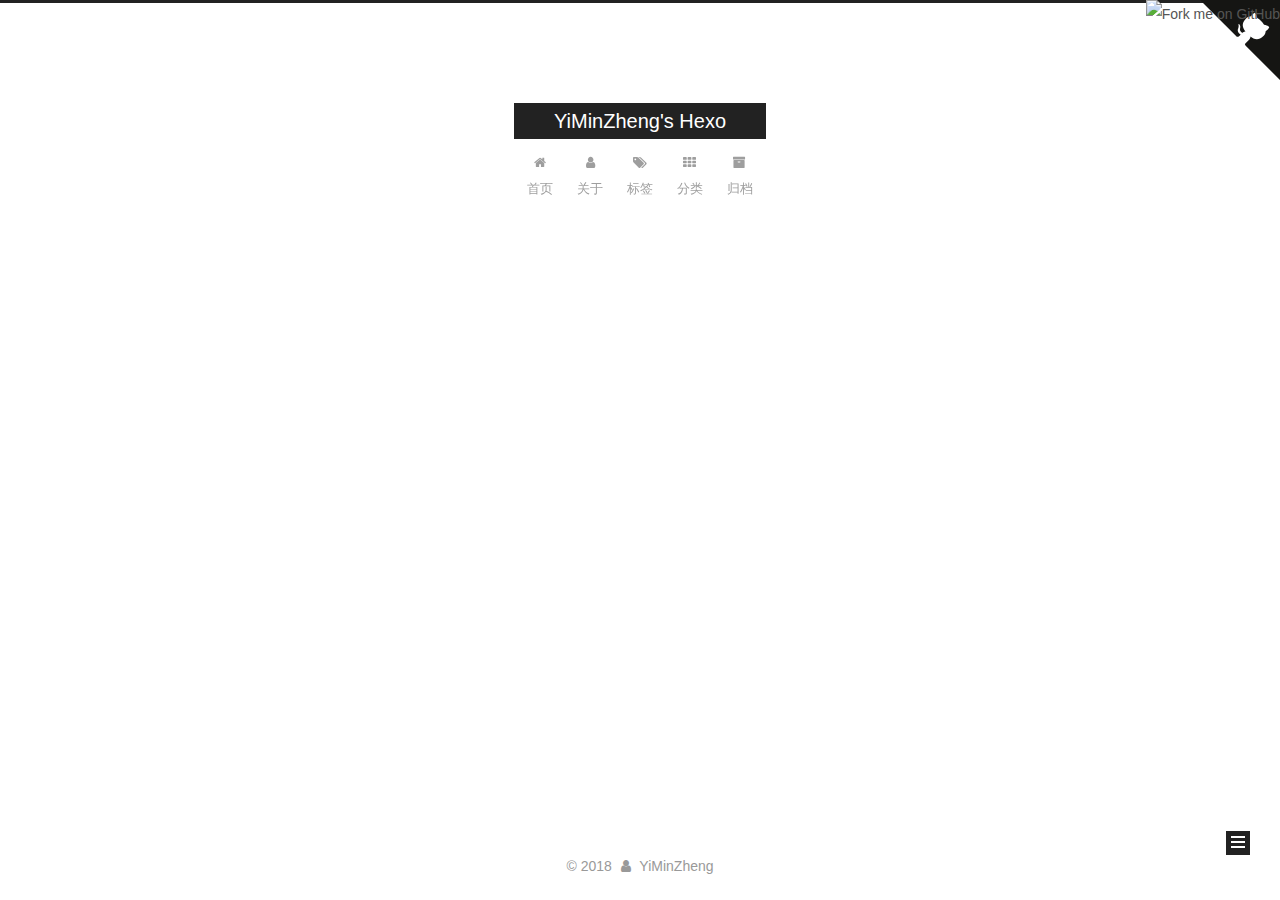
==== commit ac3d1309: "Site updated: 2018-07-29 20:51:18" ====
--- a/archives/index.html
+++ b/archives/index.html
@@ -5,7 +5,7 @@
   
 
 
-<html class="theme-next muse use-motion" lang="">
+<html class="theme-next muse use-motion" lang="zh-Hans">
 <head>
   <meta charset="UTF-8"/>
 <meta http-equiv="X-UA-Compatible" content="IE=edge" />
@@ -74,18 +74,20 @@
 
 
 
+  <link rel="alternate" href="/atom.xml" title="YiMinZheng's Hexo" type="application/atom+xml" />
+
 
 
 
 
 
 <meta property="og:type" content="website">
-<meta property="og:title" content="Hexo">
+<meta property="og:title" content="YiMinZheng&#39;s Hexo">
 <meta property="og:url" content="http://yoursite.com/archives/index.html">
-<meta property="og:site_name" content="Hexo">
-<meta property="og:locale" content="default">
+<meta property="og:site_name" content="YiMinZheng&#39;s Hexo">
+<meta property="og:locale" content="zh-Hans">
 <meta name="twitter:card" content="summary">
-<meta name="twitter:title" content="Hexo">
+<meta name="twitter:title" content="YiMinZheng&#39;s Hexo">
 
 
 
@@ -95,13 +97,13 @@
     root: '/',
     scheme: 'Muse',
     version: '5.1.4',
-    sidebar: {"position":"left","display":"post","offset":12,"b2t":false,"scrollpercent":false,"onmobile":false},
+    sidebar: {"position":"left","display":"post","offset":12,"b2t":false,"scrollpercent":true,"onmobile":true},
     fancybox: true,
     tabs: true,
     motion: {"enable":true,"async":false,"transition":{"post_block":"fadeIn","post_header":"slideDownIn","post_body":"slideDownIn","coll_header":"slideLeftIn","sidebar":"slideUpIn"}},
     duoshuo: {
       userId: '0',
-      author: 'Author'
+      author: '博主'
     },
     algolia: {
       applicationID: '',
@@ -121,7 +123,7 @@
 
 
 
-  <title>Archive | Hexo</title>
+  <title>归档 | YiMinZheng's Hexo</title>
   
 
 
@@ -133,7 +135,7 @@
 
 </head>
 
-<body itemscope itemtype="http://schema.org/WebPage" lang="default">
+<body itemscope itemtype="http://schema.org/WebPage" lang="zh-Hans">
 
   
   
@@ -143,7 +145,8 @@
   <div class="container sidebar-position-left page-archive">
     <div class="headband"></div>
     <a href="https://github.com/yiminzheng" class="github-corner" aria-label="View source on Github"><svg width="80" height="80" viewBox="0 0 250 250" style="fill:#151513; color:#fff; position: absolute; top: 0; border: 0; right: 0;" aria-hidden="true"><path d="M0,0 L115,115 L130,115 L142,142 L250,250 L250,0 Z"></path><path d="M128.3,109.0 C113.8,99.7 119.0,89.6 119.0,89.6 C122.0,82.7 120.5,78.6 120.5,78.6 C119.2,72.0 123.4,76.3 123.4,76.3 C127.3,80.9 125.5,87.3 125.5,87.3 C122.9,97.6 130.6,101.9 134.4,103.2" fill="currentColor" style="transform-origin: 130px 106px;" class="octo-arm"></path><path d="M115.0,115.0 C114.9,115.1 118.7,116.5 119.8,115.4 L133.7,101.6 C136.9,99.2 139.9,98.4 142.2,98.6 C133.8,88.0 127.5,74.4 143.8,58.0 C148.5,53.4 154.0,51.2 159.7,51.0 C160.3,49.4 163.2,43.6 171.4,40.1 C171.4,40.1 176.1,42.5 178.8,56.2 C183.1,58.6 187.2,61.8 190.9,65.4 C194.5,69.0 197.7,73.2 200.1,77.6 C213.8,80.2 216.3,84.9 216.3,84.9 C212.7,93.1 206.9,96.0 205.4,96.6 C205.1,102.4 203.0,107.8 198.3,112.5 C181.9,128.9 168.3,122.5 157.7,114.1 C157.9,116.9 156.7,120.9 152.7,124.9 L141.0,136.5 C139.8,137.7 141.6,141.9 141.8,141.8 Z" fill="currentColor" class="octo-body"></path></svg></a><style>.github-corner:hover .octo-arm{animation:octocat-wave 560ms ease-in-out}@keyframes octocat-wave{0%,100%{transform:rotate(0)}20%,60%{transform:rotate(-25deg)}40%,80%{transform:rotate(10deg)}}@media (max-width:500px){.github-corner:hover .octo-arm{animation:none}.github-corner .octo-arm{animation:octocat-wave 560ms ease-in-out}}</style>
-
+    <a href="https://github.com/yiminzheng"><img style="position: absolute; top: 0; right: 0; border: 0;" src="https://s3.amazonaws.com/github/ribbons/forkme_right_darkblue_121621.png" alt="Fork me on GitHub"></a>
+   
     <header id="header" class="header" itemscope itemtype="http://schema.org/WPHeader">
       <div class="header-inner"><div class="site-brand-wrapper">
   <div class="site-meta ">
@@ -152,7 +155,7 @@
     <div class="custom-logo-site-title">
       <a href="/"  class="brand" rel="start">
         <span class="logo-line-before"><i></i></span>
-        <span class="site-title">Hexo</span>
+        <span class="site-title">YiMinZheng's Hexo</span>
         <span class="logo-line-after"><i></i></span>
       </a>
     </div>
@@ -182,17 +185,47 @@
             
               <i class="menu-item-icon fa fa-fw fa-home"></i> <br />
             
-            Home
+            首页
           </a>
         </li>
       
         
+        <li class="menu-item menu-item-about">
+          <a href="/about/" rel="section">
+            
+              <i class="menu-item-icon fa fa-fw fa-user"></i> <br />
+            
+            关于
+          </a>
+        </li>
+      
+        
+        <li class="menu-item menu-item-tags">
+          <a href="/tags/" rel="section">
+            
+              <i class="menu-item-icon fa fa-fw fa-tags"></i> <br />
+            
+            标签
+          </a>
+        </li>
+      
+        
+        <li class="menu-item menu-item-categories">
+          <a href="/categories/" rel="section">
+            
+              <i class="menu-item-icon fa fa-fw fa-th"></i> <br />
+            
+            分类
+          </a>
+        </li>
+      
+        
         <li class="menu-item menu-item-archives">
           <a href="/archives/" rel="section">
             
               <i class="menu-item-icon fa fa-fw fa-archive"></i> <br />
             
-            Archives
+            归档
           </a>
         </li>
       
@@ -228,7 +261,7 @@
         
           
         
-        Um..! 1 post. Keep on posting.
+        嗯..! 目前共计 3 篇日志。 继续努力。
       </span>
 
       
@@ -252,9 +285,9 @@
 
       <h2 class="post-title">
         
-            <a class="post-title-link" href="/2018/07/26/hello-world/" itemprop="url">
-              
-                <span itemprop="name">Hello World</span>
+            <a class="post-title-link" href="/2018/07/28/Next部分主题详细配置/" itemprop="url">
+              
+                <span itemprop="name">Next部分主题详细配置</span>
               
             </a>
         
@@ -262,9 +295,83 @@
 
       <div class="post-meta">
         <time class="post-time" itemprop="dateCreated"
-              datetime="2018-07-26T15:34:41+08:00"
-              content="2018-07-26" >
-          07-26
+              datetime="2018-07-28T17:38:29+08:00"
+              content="2018-07-28" >
+          07-28
+        </time>
+      </div>
+
+    </header>
+  </article>
+
+
+
+      
+
+        
+        
+        
+
+        
+        
+
+        
+
+  <article class="post post-type-normal" itemscope itemtype="http://schema.org/Article">
+    <header class="post-header">
+
+      <h2 class="post-title">
+        
+            <a class="post-title-link" href="/2018/07/28/Hexo-github搭建个人博客（二）/" itemprop="url">
+              
+                <span itemprop="name">Hexo+github搭建个人博客（二）</span>
+              
+            </a>
+        
+      </h2>
+
+      <div class="post-meta">
+        <time class="post-time" itemprop="dateCreated"
+              datetime="2018-07-28T15:39:38+08:00"
+              content="2018-07-28" >
+          07-28
+        </time>
+      </div>
+
+    </header>
+  </article>
+
+
+
+      
+
+        
+        
+        
+
+        
+        
+
+        
+
+  <article class="post post-type-normal" itemscope itemtype="http://schema.org/Article">
+    <header class="post-header">
+
+      <h2 class="post-title">
+        
+            <a class="post-title-link" href="/2018/07/27/Hexo+github搭建个人博客（一）/" itemprop="url">
+              
+                <span itemprop="name">Hexo+github搭建个人博客（一）</span>
+              
+            </a>
+        
+      </h2>
+
+      <div class="post-meta">
+        <time class="post-time" itemprop="dateCreated"
+              datetime="2018-07-27T22:42:01+08:00"
+              content="2018-07-27" >
+          07-27
         </time>
       </div>
 
@@ -305,6 +412,8 @@
 
   <aside id="sidebar" class="sidebar">
     
+      <div id="sidebar-dimmer"></div>
+    
     <div class="sidebar-inner">
 
       
@@ -315,7 +424,7 @@
         <div class="site-overview">
           <div class="site-author motion-element" itemprop="author" itemscope itemtype="http://schema.org/Person">
             
-              <p class="site-author-name" itemprop="name">John Doe</p>
+              <p class="site-author-name" itemprop="name">YiMinZheng</p>
               <p class="site-description motion-element" itemprop="description"></p>
           </div>
 
@@ -326,18 +435,43 @@
               
                 <a href="/archives/">
               
-                  <span class="site-state-item-count">1</span>
-                  <span class="site-state-item-name">posts</span>
+                  <span class="site-state-item-count">3</span>
+                  <span class="site-state-item-name">日志</span>
                 </a>
               </div>
             
 
             
-
+              
+              
+              <div class="site-state-item site-state-categories">
+                
+                  <span class="site-state-item-count">1</span>
+                  <span class="site-state-item-name">分类</span>
+                
+              </div>
+            
+
+            
+              
+              
+              <div class="site-state-item site-state-tags">
+                
+                  <span class="site-state-item-count">3</span>
+                  <span class="site-state-item-name">标签</span>
+                
+              </div>
             
 
           </nav>
 
+          
+            <div class="feed-link motion-element">
+              <a href="/atom.xml" rel="alternate">
+                <i class="fa fa-rss"></i>
+                RSS
+              </a>
+            </div>
           
 
           
@@ -371,13 +505,11 @@
   <span class="with-love">
     <i class="fa fa-user"></i>
   </span>
-  <span class="author" itemprop="copyrightHolder">John Doe</span>
+  <span class="author" itemprop="copyrightHolder">YiMinZheng</span>
 
   
 </div>
 
-
-  <div class="powered-by">Powered by <a class="theme-link" target="_blank" href="https://hexo.io">Hexo</a></div>
 
 
 
@@ -401,6 +533,8 @@
     
       <div class="back-to-top">
         <i class="fa fa-arrow-up"></i>
+        
+          <span id="scrollpercent"><span>0</span>%</span>
         
       </div>
     
--- a/css/main.css
+++ b/css/main.css
@@ -1063,7 +1063,7 @@
   right: 30px;
   z-index: 1050;
   padding: 0 6px;
-  width: 24px;
+  width: initial;
   background: #222;
   font-size: 12px;
   opacity: 1;
@@ -1078,12 +1078,14 @@
 }
 @media (min-width: 768px) and (max-width: 991px) {
   .back-to-top {
-    display: none !important;
+    right: 20px;
+    opacity: 0.8;
   }
 }
 @media (max-width: 767px) {
   .back-to-top {
-    display: none !important;
+    right: 20px;
+    opacity: 0.8;
   }
 }
 .back-to-top.back-to-top-on {
@@ -1658,6 +1660,67 @@
 .rtl.post-title {
   font-family: UKIJ Ekran;
 }
+.post-body p a {
+  color: #0593d3;
+  border-bottom: none;
+  border-bottom: 1px solid #0593d3;
+}
+.post-body p a:hover {
+  color: #fc6423;
+  border-bottom: none;
+  border-bottom: 1px solid #fc6423;
+}
+.my_post_copyright {
+  width: 85%;
+  max-width: 45em;
+  margin: 2.8em auto 0;
+  padding: 0.5em 1em;
+  border: 1px solid #d3d3d3;
+  font-size: 0.93rem;
+  line-height: 1.6em;
+  word-break: break-all;
+  background: rgba(255,255,255,0.4);
+}
+.my_post_copyright p {
+  margin: 0;
+}
+.my_post_copyright span {
+  display: inline-block;
+  width: 5.2em;
+  color: #b5b5b5;
+  font-weight: bold;
+}
+.my_post_copyright .raw {
+  margin-left: 1em;
+  width: 5em;
+}
+.my_post_copyright a {
+  color: #808080;
+  border-bottom: 0;
+}
+.my_post_copyright a:hover {
+  color: #a3d2a3;
+  text-decoration: underline;
+}
+.my_post_copyright:hover .fa-clipboard {
+  color: #000;
+}
+.my_post_copyright .post-url:hover {
+  font-weight: normal;
+}
+.my_post_copyright .copy-path {
+  margin-left: 1em;
+  width: 1em;
+}
+@media (max-width: 767px) {
+  .my_post_copyright .copy-path {
+    display: none;
+  }
+}
+.my_post_copyright .copy-path:hover {
+  color: #808080;
+  cursor: pointer;
+}
 .sidebar {
   position: fixed;
   right: 0;
@@ -1675,16 +1738,6 @@
 }
 .sidebar a:hover {
   color: #eee;
-}
-@media (min-width: 768px) and (max-width: 991px) {
-  .sidebar {
-    display: none !important;
-  }
-}
-@media (max-width: 767px) {
-  .sidebar {
-    display: none !important;
-  }
 }
 .sidebar-inner {
   position: relative;
@@ -1714,12 +1767,14 @@
 }
 @media (min-width: 768px) and (max-width: 991px) {
   .sidebar-toggle {
-    display: none !important;
+    right: 20px;
+    opacity: 0.8;
   }
 }
 @media (max-width: 767px) {
   .sidebar-toggle {
-    display: none !important;
+    right: 20px;
+    opacity: 0.8;
   }
 }
 .sidebar-toggle-line {
@@ -1822,7 +1877,7 @@
   width: 4px;
   height: 4px;
   border-radius: 50%;
-  background: #2f20ff;
+  background: #bd1c1f;
 }
 .links-of-blogroll {
   font-size: 13px;
@@ -1941,6 +1996,32 @@
 }
 .post-toc .nav .active-current > a:hover {
   color: #87daff;
+}
+.sidebar-active #sidebar-dimmer {
+  opacity: 0.7;
+  -webkit-transform: translateX(-150%);
+  -webkit-transform: translateX(-150%);
+  -moz-transform: translateX(-150%);
+  -ms-transform: translateX(-150%);
+  -o-transform: translateX(-150%);
+  transform: translateX(-150%);
+  transition: opacity 0.2s;
+}
+#sidebar-dimmer {
+  display: none;
+  position: absolute;
+  top: 0;
+  left: 100%;
+  width: 200%;
+  height: 100%;
+  background: #000;
+  opacity: 0;
+  transition: opacity 0.2s, transform 0s 0.2s;
+}
+@media (max-width: 767px) {
+  #sidebar-dimmer {
+    display: block;
+  }
 }
 .footer {
   font-size: 14px;
@@ -2661,12 +2742,9 @@
   display: inline-block;
 }
 code {
-  color: #c7254e;
-  background: #f9f2f4;
-  border: 1px solid #d6d6d6;
-  padding: 1px 4px;
-  word-break: break-all;
-  border-radius: 4px;
+  color: #ff7600;
+  background: #fbf7f8;
+  margin: 2px;
 }
 .highlight,
 pre {
